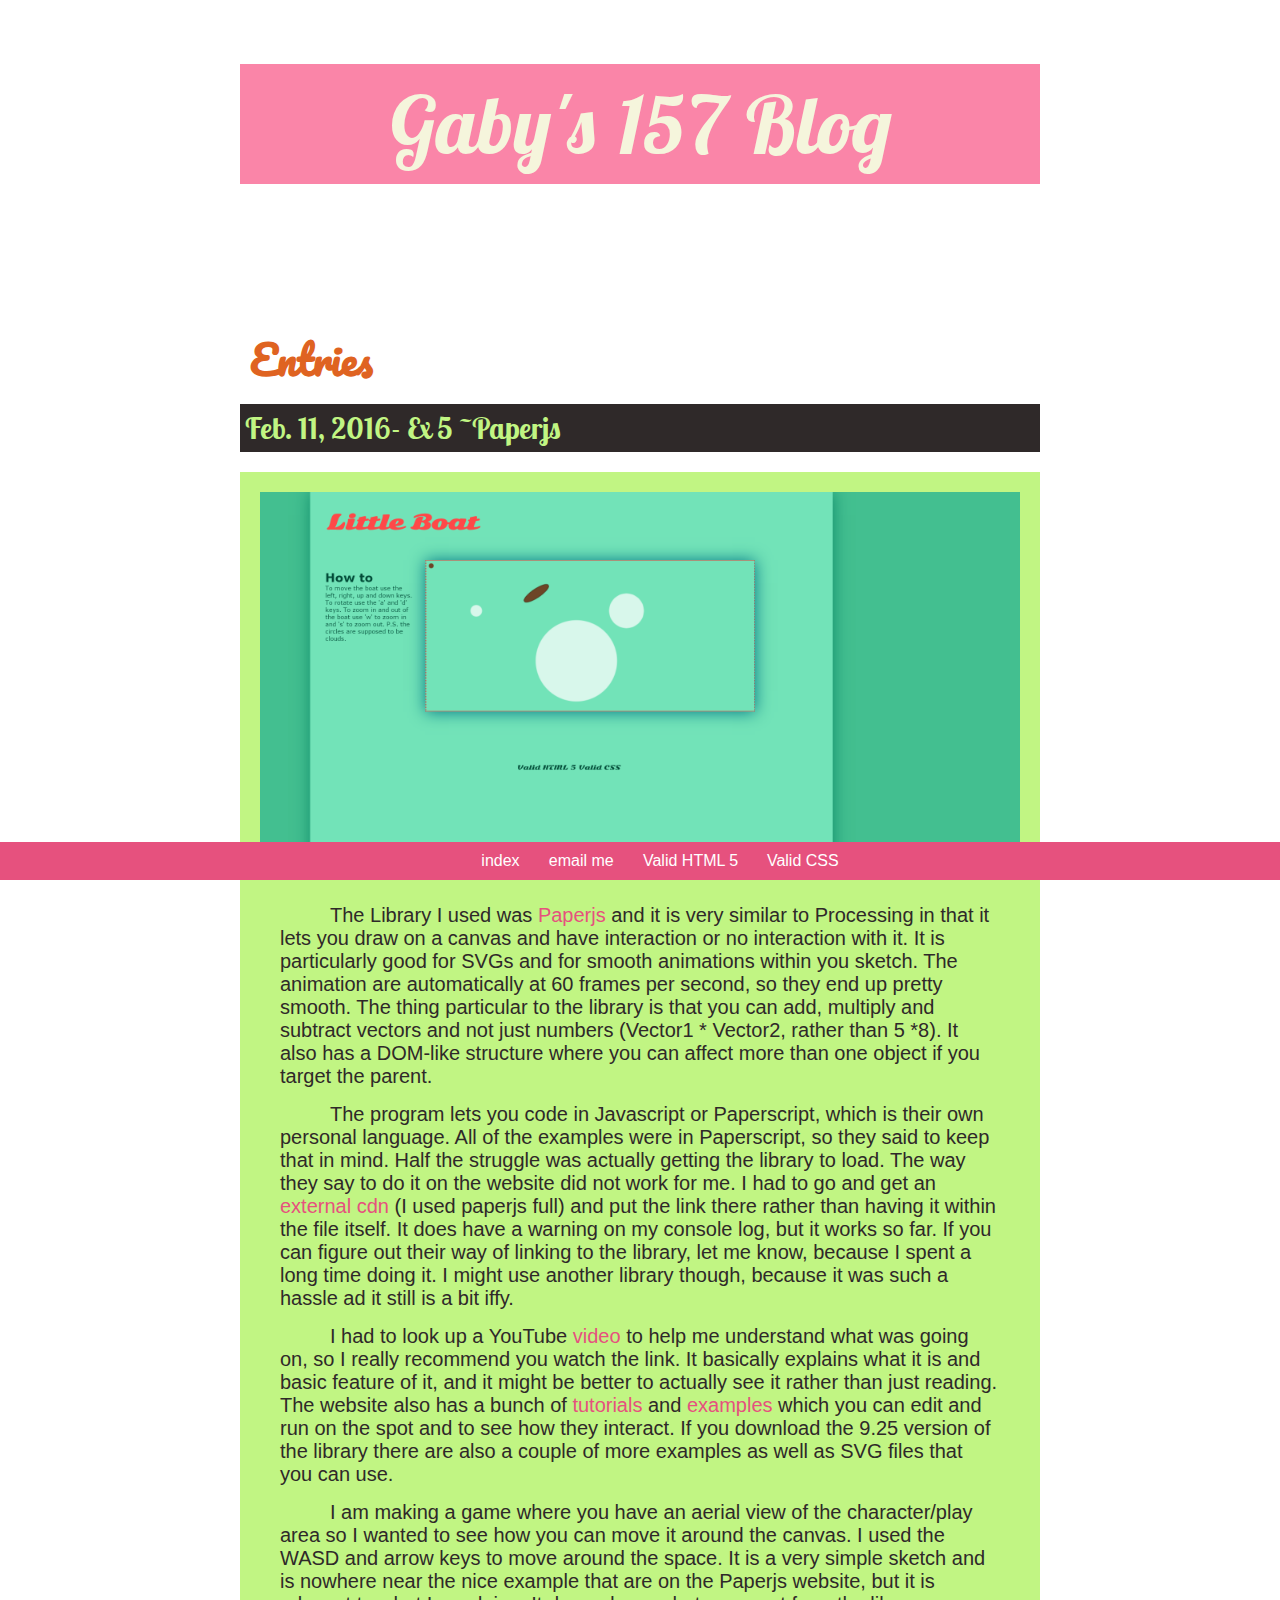
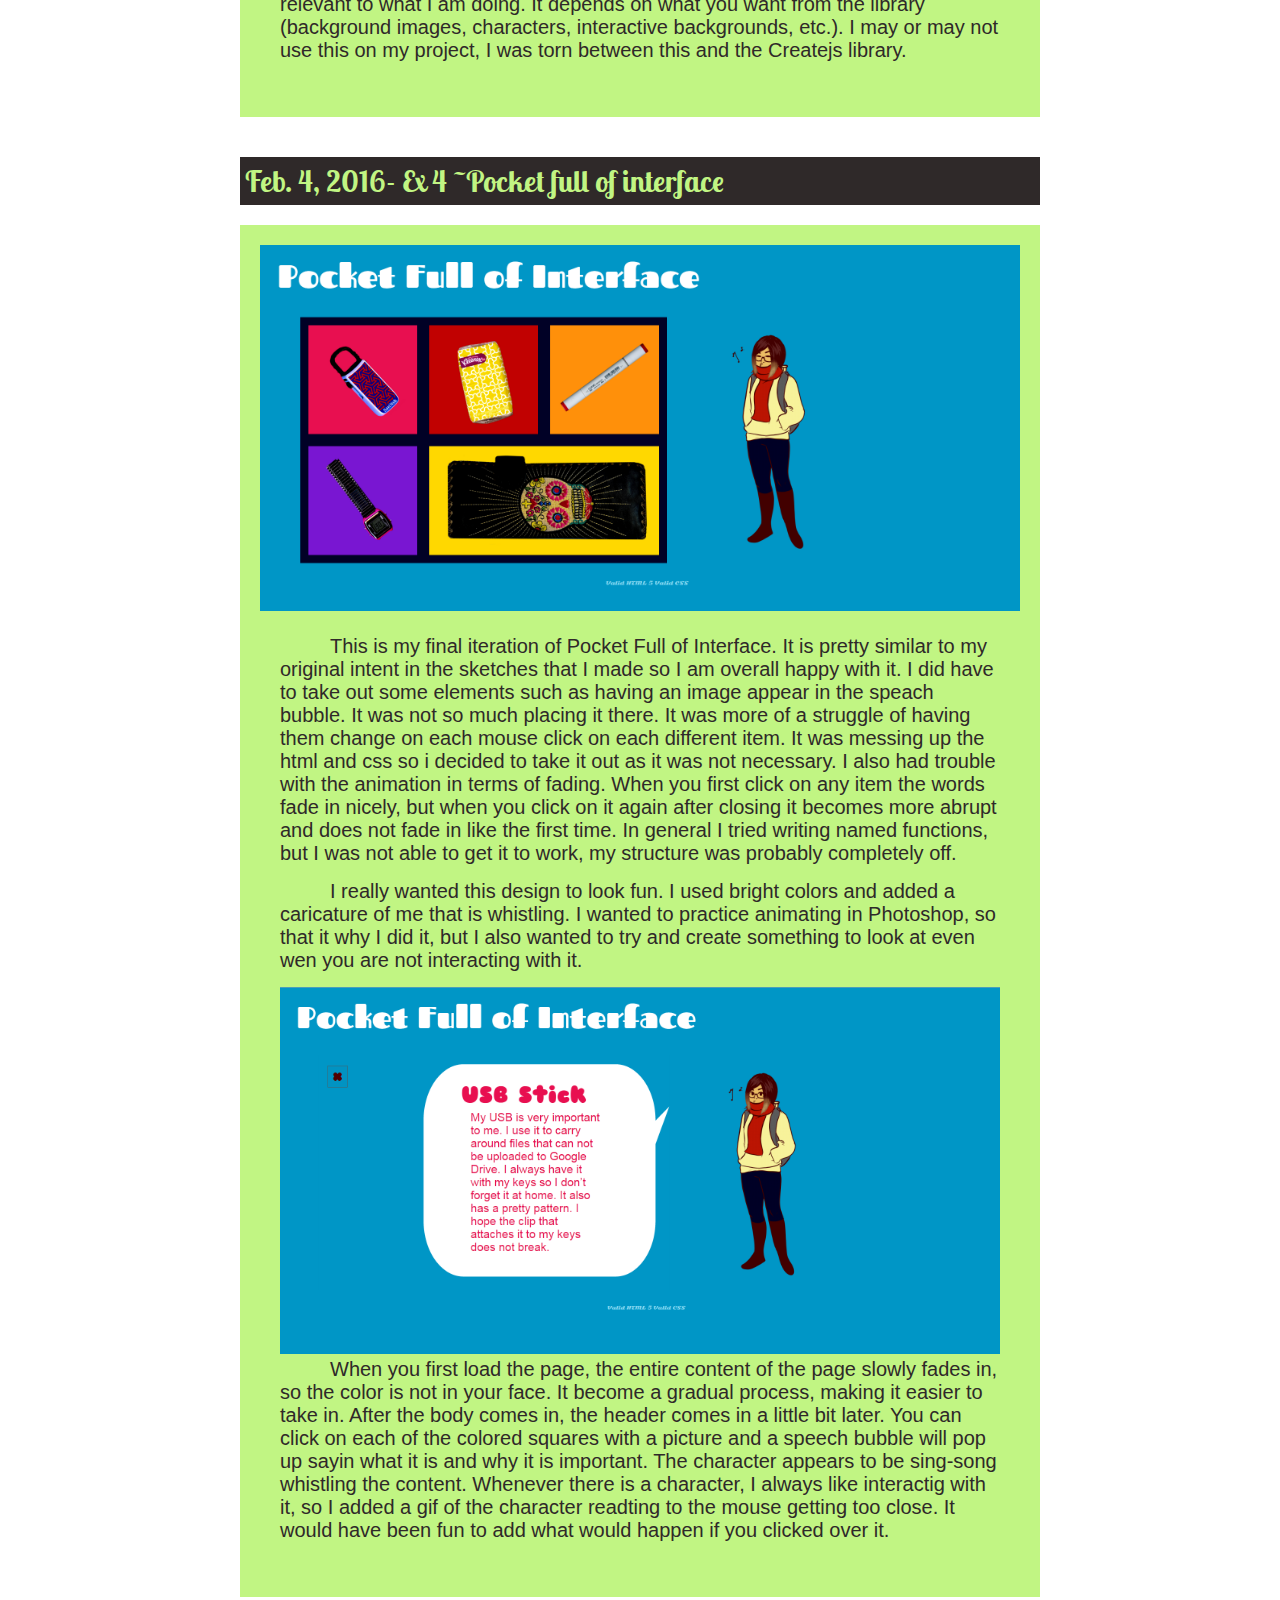
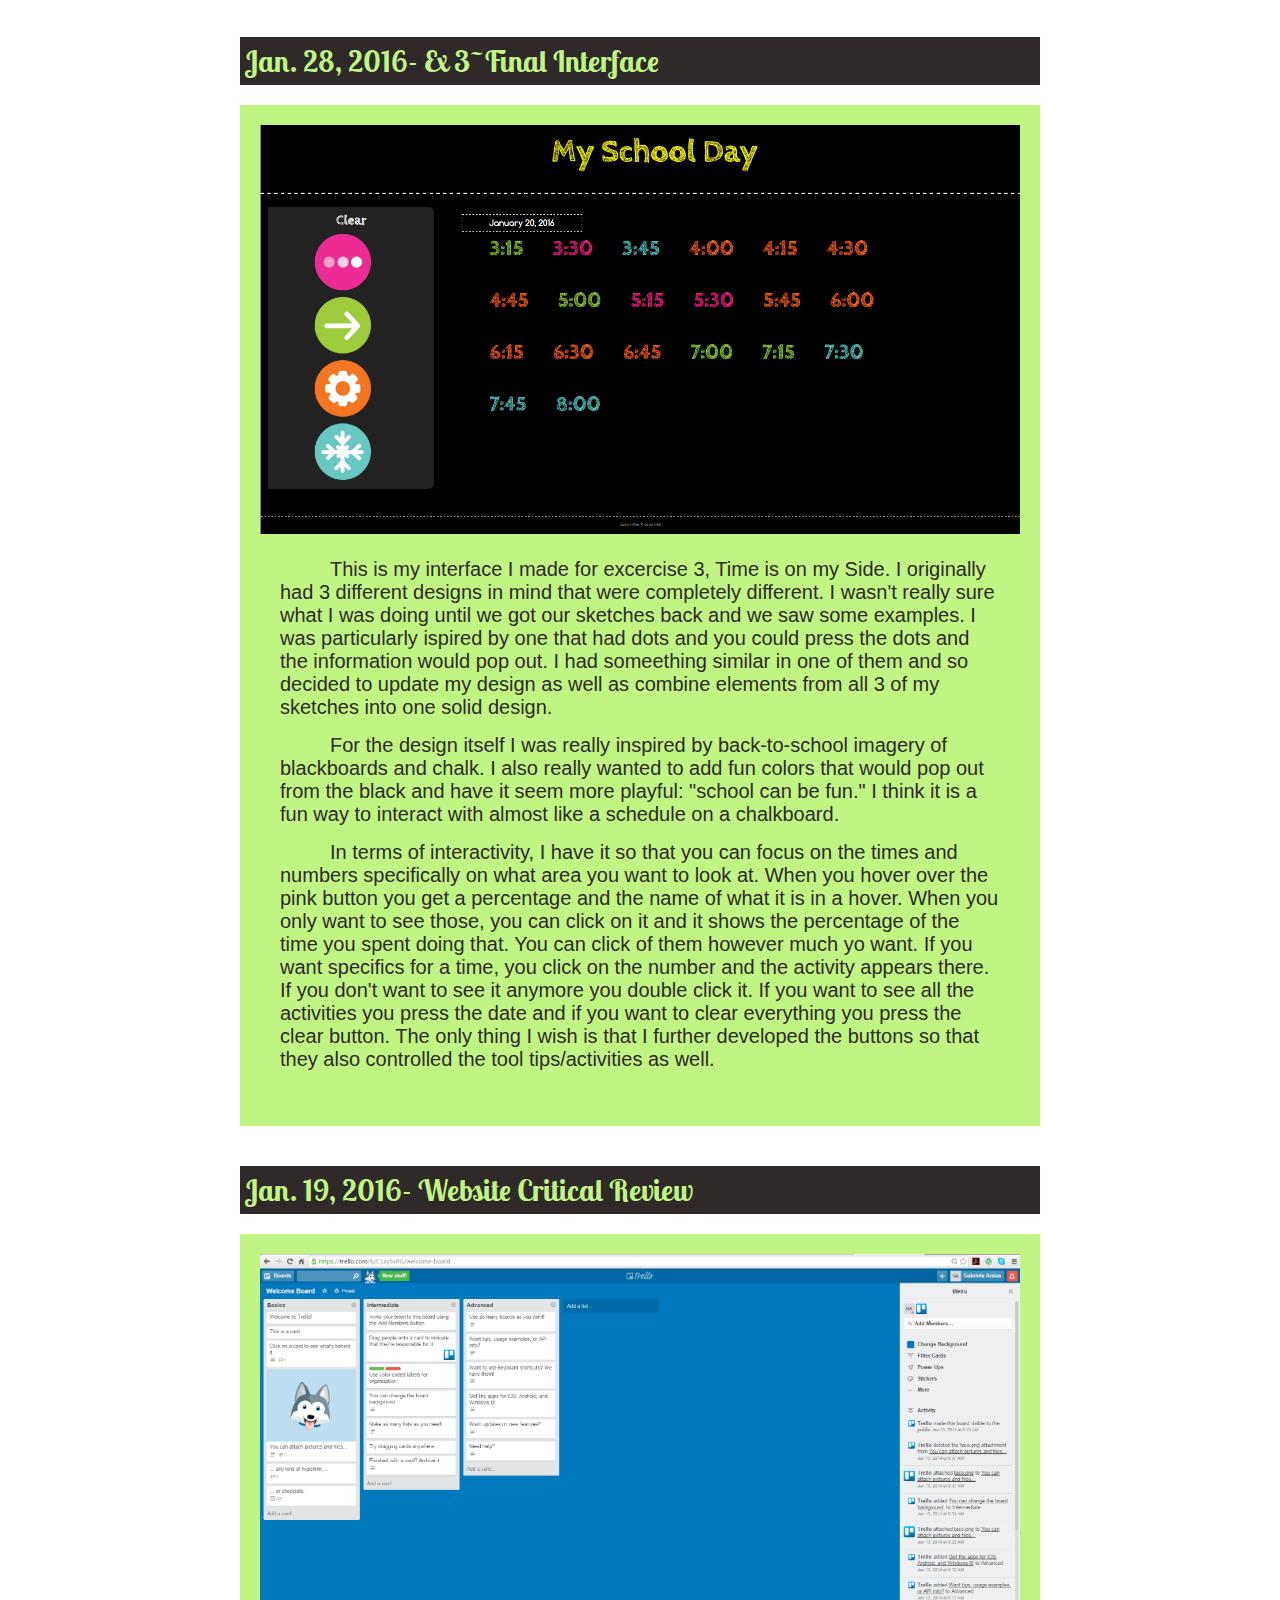
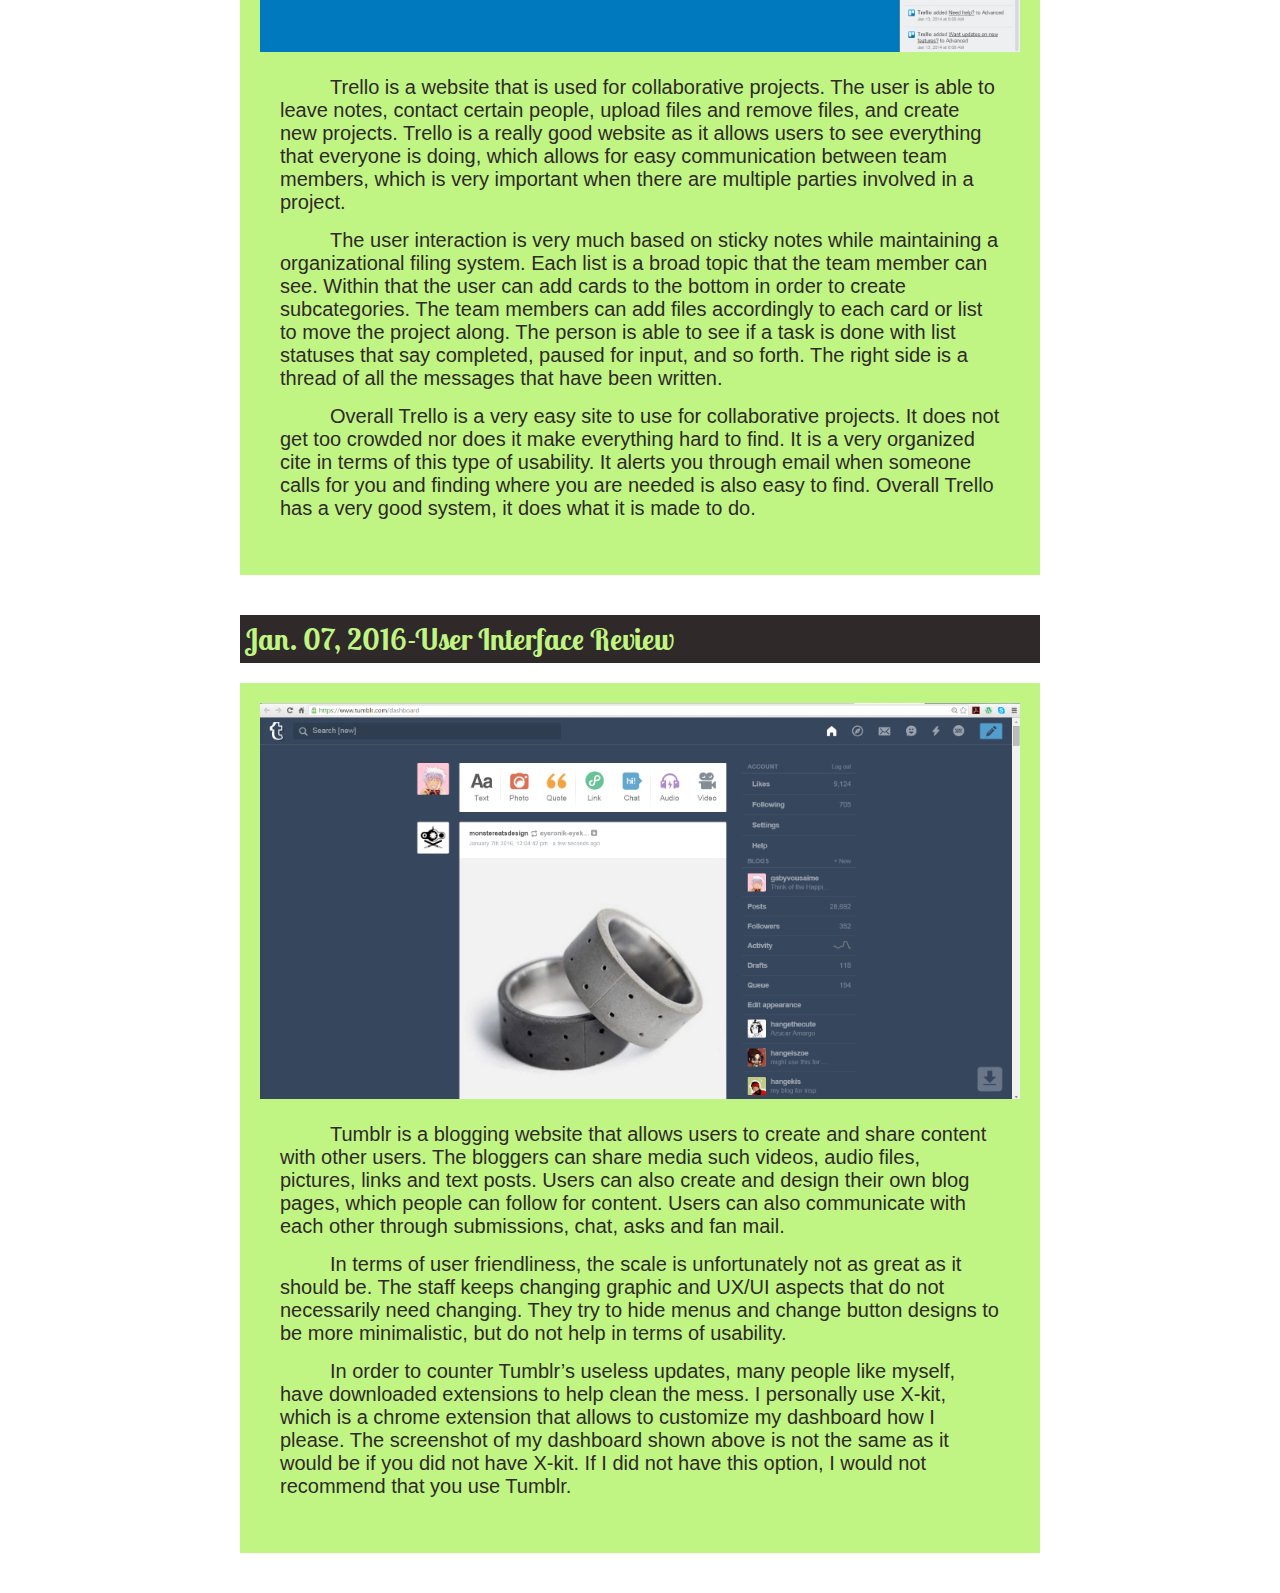
==== pages/blog.html @ 8d73a21c "uploaded blog post for libraries" ====
<!DOCTYPE html>
<html>

<head>
    <title> Blog </title>
    <link rel="stylesheet" href="../style.css">
</head>

<body>
    <section class="page-wrap row">
        <header>
            <section id="blogTitle" class="row">
                <div class="one-whole column">
                    <h1> Gaby's 157 Blog </h1>
                </div>
            </section>
        </header>


        <section class="row">
            <section class="container3 row">
                <section class="entries row">
                    <div class="one-whole">
                        <h2> Entries</h2>
                    </div>

                </section>


                <section class="container4">
                                  <section class="row">

                        <div class="postTitle">
                            <h3>Feb. 11, 2016- Ex 5 ~Paperjs</h3></div>

                        <article class="posts">


                            <img src="../images/littleBoat.PNG" class="imageResize">
                            <div class="content">
                                <p>The Library I used was <a href="http://paperjs.org/" target="_blank">Paperjs</a> and it is very similar to Processing in that it lets you draw on a canvas and have interaction or no interaction with it. It is particularly good for SVGs and for smooth animations within you sketch. The animation are automatically at 60 frames per second, so they end up pretty smooth. The thing particular to the library is that you can add, multiply and subtract vectors and not just numbers (Vector1 * Vector2, rather than 5 *8). It also has a DOM-like structure where you can affect more than one object if you target the parent.  </p>

                                <p>The program lets you code in Javascript or Paperscript, which is their own personal language. All of the examples were in Paperscript, so they said to keep that in mind. Half the struggle was actually getting the library to load. The way they say to do it on the website did not work for me. I had to go and get an <a href="https://cdnjs.com/libraries/paper.js/" target="_blank">external cdn</a> (I used paperjs full) and put the link there rather than having it within the file itself. It does have a warning on my console log, but it works so far. If you can figure out their way of linking to the library, let me know, because I spent a long time doing it. I might use another library though, because it was such a hassle ad it still is a bit iffy.</p>
                                                            
                    <p>I had to look up a YouTube <a href="https://cdnjs.com/libraries/paper.js/" target="_blank">video</a> to help me understand what was going on, so I really recommend you watch the link. It basically explains what it is and basic feature of it, and it might be better to actually see it rather than just reading. The website also has a bunch of <a href="http://paperjs.org/tutorials/" target="_blank"> tutorials</a> and <a href="http://paperjs.org/examples/" target="_blank"> examples</a> which you can edit and run on the spot and to see how they interact. If you download the 9.25 version of the library there are also a couple of more examples as well as SVG files that you can use.</p>
                                
                                      <p>I am making a game where you have an aerial view of the character/play area so I wanted to see how you can move it around the canvas. I used the WASD and arrow keys to move around the space. It is a very simple sketch and is nowhere near the nice example that are on the Paperjs website, but it is relevant to what I am doing. It depends on what you want from the library (background images, characters, interactive backgrounds, etc.). I may or may not use this on my project, I was torn between this and the Createjs library.</p>
                            </div>
                        </article>

                    </section>

                         <section class="row">

                        <div class="postTitle">
                            <h3>Feb. 4, 2016- Ex 4 ~Pocket full of interface</h3></div>

                        <article class="posts">

                            <img src="../images/ex%204%20final%20interface.PNG" alt="ex 4 final interface" class="imageResize">
                            <div class="content">
                                <p>This is my final iteration of Pocket Full of Interface. It is pretty similar to my original intent in the sketches that I made so I am overall happy with it. I did have to take out some elements such as having an image appear in the speach bubble. It was not so much placing it there. It was more of a struggle of having them change on each mouse click on each different item. It was messing up the html and css so i decided to take it out as it was not necessary. I also had trouble with the animation in terms of fading. When you first click on any item the words fade in nicely, but when you click on it again after closing it becomes more abrupt and does not fade in like the first time. In general I tried writing named functions, but I was not able to get it to work, my structure was probably completely off. </p>

                                <p>I really wanted this design to look fun. I used bright colors and added a caricature of me that is whistling. I wanted to practice animating in Photoshop, so that it why I did it, but I also wanted to try and create something to look at even wen you are not interacting with it.</p>
                                     <img src="../images/ex%204%20bubble.PNG" alt="ex 4 bubble" class="imageResize">
                                
                    <p>When you first load the page, the entire content of the page slowly fades in, so the color is not in your face. It become a gradual process, making it easier to take in. After the body comes in, the header comes in a little bit later. You can click on each of the colored squares with a picture and a speech bubble will pop up sayin what it is and why it is important. The character appears to be sing-song whistling the content. Whenever there is a character, I always like interactig with it, so I added a gif of the character readting to the mouse getting too close. It would have been fun to add what would happen if you clicked over it.</p>
                            </div>
                        </article>

                    </section>
                    <section class="row">

                        <div class="postTitle">
                            <h3>Jan. 28, 2016- Ex 3~Final Interface</h3></div>

                        <article class="posts">


                            <img src="../images/ex%203%20final%20interface.PNG" alt="ex 3 final interface" class="imageResize">
                            <div class="content">
                                <p>This is my interface I made for excercise 3, Time is on my Side. I originally had 3 different designs in mind that were completely different. I wasn't really sure what I was doing until we got our sketches back and we saw some examples. I was particularly ispired by one that had dots and you could press the dots and the information would pop out. I had someething similar in one of them and so decided to update my design as well as combine elements from all 3 of my sketches into one solid design.</p>

                                <p>For the design itself I was really inspired by back-to-school imagery of blackboards and chalk. I also really wanted to add fun colors that would pop out from the black and have it seem more playful: "school can be fun." I think it is a fun way to interact with almost like a schedule on a chalkboard. </p>
                                
                    <p>In terms of interactivity, I have it so that you can focus on the times and numbers specifically on what area you want to look at. When you hover over the pink button you get a percentage and the name of what it is in a hover. When you only want to see those, you can click on it and it shows the percentage of the time you spent doing that. You can click of them however much yo want. If you want specifics for a time, you click on the number and the activity appears there. If you don't want to see it anymore you double click it. If you want to see all the activities you press the date and if you want to clear everything you press the clear button. The only thing I wish is that I further developed the buttons so that they also controlled the tool tips/activities as well. </p>
                            </div>
                        </article>

                    </section>
                    
                    
                    <section class="row">

                        <div class="postTitle">
                            <h3>Jan. 19, 2016- Website Critical Review</h3></div>

                        <article class="posts">


                            <img src="../images/trello.PNG" alt="trello" class="imageResize">
                            <div class="content">
                                <p>Trello is a website that is used for collaborative projects. The user is able to leave notes, contact certain people, upload files and remove files, and create new projects. Trello is a really good website as it allows users to see everything that everyone is doing, which allows for easy communication between team members, which is very important when there are multiple parties involved in a project.</p>

                                <p>The user interaction is very much based on sticky notes while maintaining a organizational filing system. Each list is a broad topic that the team member can see. Within that the user can add cards to the bottom in order to create subcategories. The team members can add files accordingly to each card or list to move the project along. The person is able to see if a task is done with list statuses that say completed, paused for input, and so forth. The right side is a thread of all the messages that have been written. </p>

                                <p>Overall Trello is a very easy site to use for collaborative projects. It does not get too crowded nor does it make everything hard to find. It is a very organized cite in terms of this type of usability. It alerts you through email when someone calls for you and finding where you are needed is also easy to find. Overall Trello has a very good system, it does what it is made to do.</p>
                            </div>
                        </article>

                    </section>

                    <section class="row">

                        <div class="postTitle">
                            <h3>Jan. 07, 2016-User Interface Review</h3></div>

                        <article class="posts">


                            <img src="../images/tumblr.PNG" alt="tumblr" class="imageResize">
                            <div class="content">
                                <p>Tumblr is a blogging website that allows users to create and share content with other users. The bloggers can share media such videos, audio files, pictures, links and text posts. Users can also create and design their own blog pages, which people can follow for content. Users can also communicate with each other through submissions, chat, asks and fan mail.</p>



                                <p>In terms of user friendliness, the scale is unfortunately not as great as it should be. The staff keeps changing graphic and UX/UI aspects that do not necessarily need changing. They try to hide menus and change button designs to be more minimalistic, but do not help in terms of usability. </p>

                                <p>In order to counter Tumblr&#8217;s useless updates, many people like myself, have downloaded extensions to help clean the mess. I personally use X-kit, which is a chrome extension that allows to customize my dashboard how I please. The screenshot of my dashboard shown above is not the same as it would be if you did not have X-kit. If I did not have this option, I would not recommend that you use Tumblr.</p>
                            </div>
                        </article>

                    </section>

                </section>
            </section>
        </section>
    </section>


    <footer>
        <div class="containerfooter">
            <div class="row">

                <section id="email" class="column">
                    <ul>
                        <li><a href="../index.html"> index   </a></li>
                        <li><a href="mailto:garaiza@ucdavis.edu"> email me   </a></li>
  <li><a href="https://validator.w3.org/check?uri=referer" target="_blank">Valid HTML 5</a></li>
                <li><a href="https://jigsaw.w3.org/css-validator/check/referer" target="_blank">Valid CSS</a></li>
                    </ul>
                </section>
            </div>
        </div>
    </footer>




</body>

</html>
---- style.css ----
/*PACIFICO, LOBSTER 2, ARIAL, HERO ARE THE FONTS*/

@import url(https://fonts.googleapis.com/css?family=Lobster+Two:700,400italic,400|Pacifico);
@import url(https://maxcdn.bootstrapcdn.com/font-awesome/4.3.0/css/font-awesome.min.css);
@font-face {
    font-family: 'Hero';
    src: url(Hero.otf);
}



html,
body {
    padding: 0;
    margin: 0;
    height: 100%;
}

nav a {
    font-family: 'Hero', sans-serif;
    color: #2f2929;
    font-size: 20px;
}
h1 {
    font-family: 'Lobster Two', 'Arial', sans-serif;
    color: #d7df21;
    font-style: italic;
    font-size: 80px;
}
h2 {
    font-family: 'Pacifico', 'Arial', sans-serif;
    color: #df6321;
    font-size: 40px;
}
h3 {
    font-family: 'Lobster Two', 'Arial', sans-serif;
    color: #c1f583;
    font-size: 30px;
}

p {
    text-indent: 50px;
    font-family: 'Hero', sans-serif;
    color: #2f2929;
    font-size: 20px;
}
a {
    text-decoration: none;
}
ul {
    list-style-type: none;
}
ol {
    font-family: 'Hero', sans-serif;
}
ol li {
    font-family: 'Hero', sans-serif;
    color: #2f2929;
    font-size: 20px;
    font-weight: normal;
}
#email a {
    font-family: 'Hero', sans-serif;
    color: #ffffff;
    font-size: 16px;
}
#email ul {
    list-style-type: none;
}
#email ul li {
    display: inline;
    padding-left: 1%;
    padding-right: 1%;
}



body {
    background-color: rgba(255, 255, 255, .5);
}
.imageResize {
    height: 100%;
    width: 100%;
}
.center {
    text-align: center;
}
.right {
    text-align: right;
}
.left {
    text-align: left;
}
* {
    box-sizing: border-box;
}
* {
    margin: 0;
}
header {
    width: 800px;
    height: 250px;
    margin-left: auto;
    margin-right: auto;
}
#blogTitle {
    background-color: #fa85a8;
    margin-bottom: 10px;
    text-align: center;
    padding: 10px;
}
#blogTitle h1 {
    color: beige;
}
.entries h2 {
    font-family: 'Pacifico', 'Arial', sans-serif;
    color: #df6321;
    font-size: 40px;
}
.entries {
    margin: 10px;
    padding: inherit;
}
.posts {
    background-color: #c1f583;
    margin-top: 20px;
    margin-bottom: 5%;
    padding: 20px;
}

.posts p {
   margin-bottom: 15px;
}
.content {
    padding: 20px;
}
.postTitle {
    padding: 5px;
    margin-bottom: 20px;
    background-color: #2f2929;
}
body {
    margin-top: 5%;
    height: 100%;
}
.page-wrap {
    margin-top: 3%;
    min-height: 100%;
    margin-bottom: 30%;
    position: relative;
}
.page-wrap:after {
    content: "";
    display: block;
}



* {
    box-sizing: border-box;
}
.one-whole {
    width: 100%;
}
.one-fourth {
    width: 25%;
}
.one-third {
    width: 33%;
}
.one-half {
    width: 50%;
}
.two-thirds {
    width: 66%;
}
.three-fourths {
    width: 75%;
}
.three-fourths {
    width: 75%;
}
.containerfooter {
    width: 100%;
    margin: auto;
}

footer {
    position: fixed;
    bottom: 0px;
    left: 0px;
    width: 100%;
    padding-top: 10px;
    padding-bottom: 20px;
    text-align: center;
}
    

.container {
    width: 50%;
    margin: auto;
    float: right;
}
#email {
    width: 100%;
    margin: auto;
    text-align: center;
    bottom: 0px;
    background-color: hsl(342, 75%, 61%);
    margin-top: 10%;
    padding-bottom: 10px;
    padding-top: 10px;
 
}
.row:after {
    content: "";
    display: table;
    clear: both;
}


.container3 {
    width: 800px;
    height: auto;
    margin: auto;
    object-position: center;
}
.container4 {
    width: 800px;
    height: 250px;
    margin: auto;
    margin-bottom: 5%;
    object-position: center;
}
#main {
    margin-top: 25px;
    margin-bottom: 25px;
}
.margin-bottom-small {
    margin-bottom: 10px;
}
.margin-bottom-medium {
    margin-bottom: 20px;
}
.margin-bottom-large {
    margin-bottom: 72px;
}

/*effects*/

nav a:hover {
    color: #d7df21;
    transition: all 1s;
}
#email a:hover {
    color: #d7df21;
    transition: all 1s;
}
.column {
    float: left;
}
#myName {
    margin-bottom: 10px;
    text-align: center;
    padding: 10px;
}
#assignments, #exercises {
    margin-right: auto;
    padding: 10px;
}

#assignments li, #exercises li {
    margin:10px;
}

.posts a {
    color:hsl(342, 75%, 61%);
}

.posts a:hover {
    color: white;
    transition: all 1s;
}
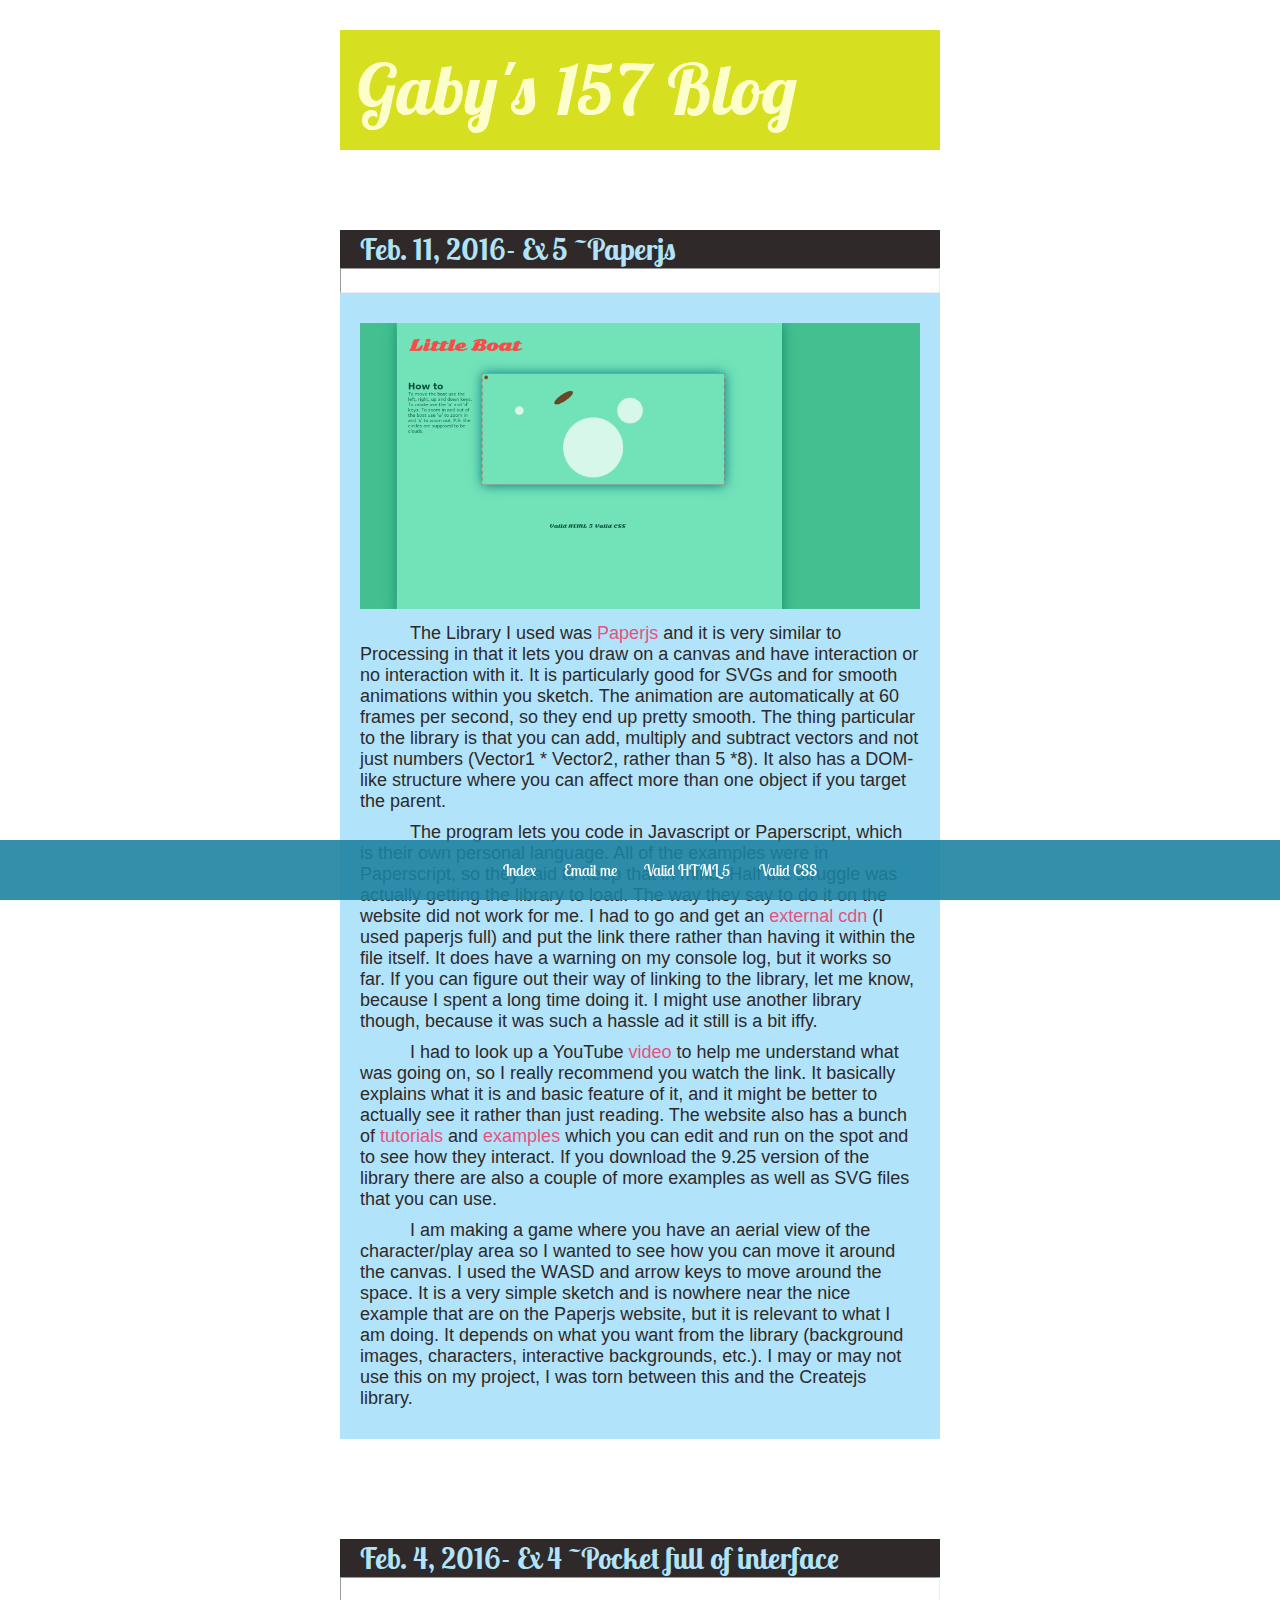
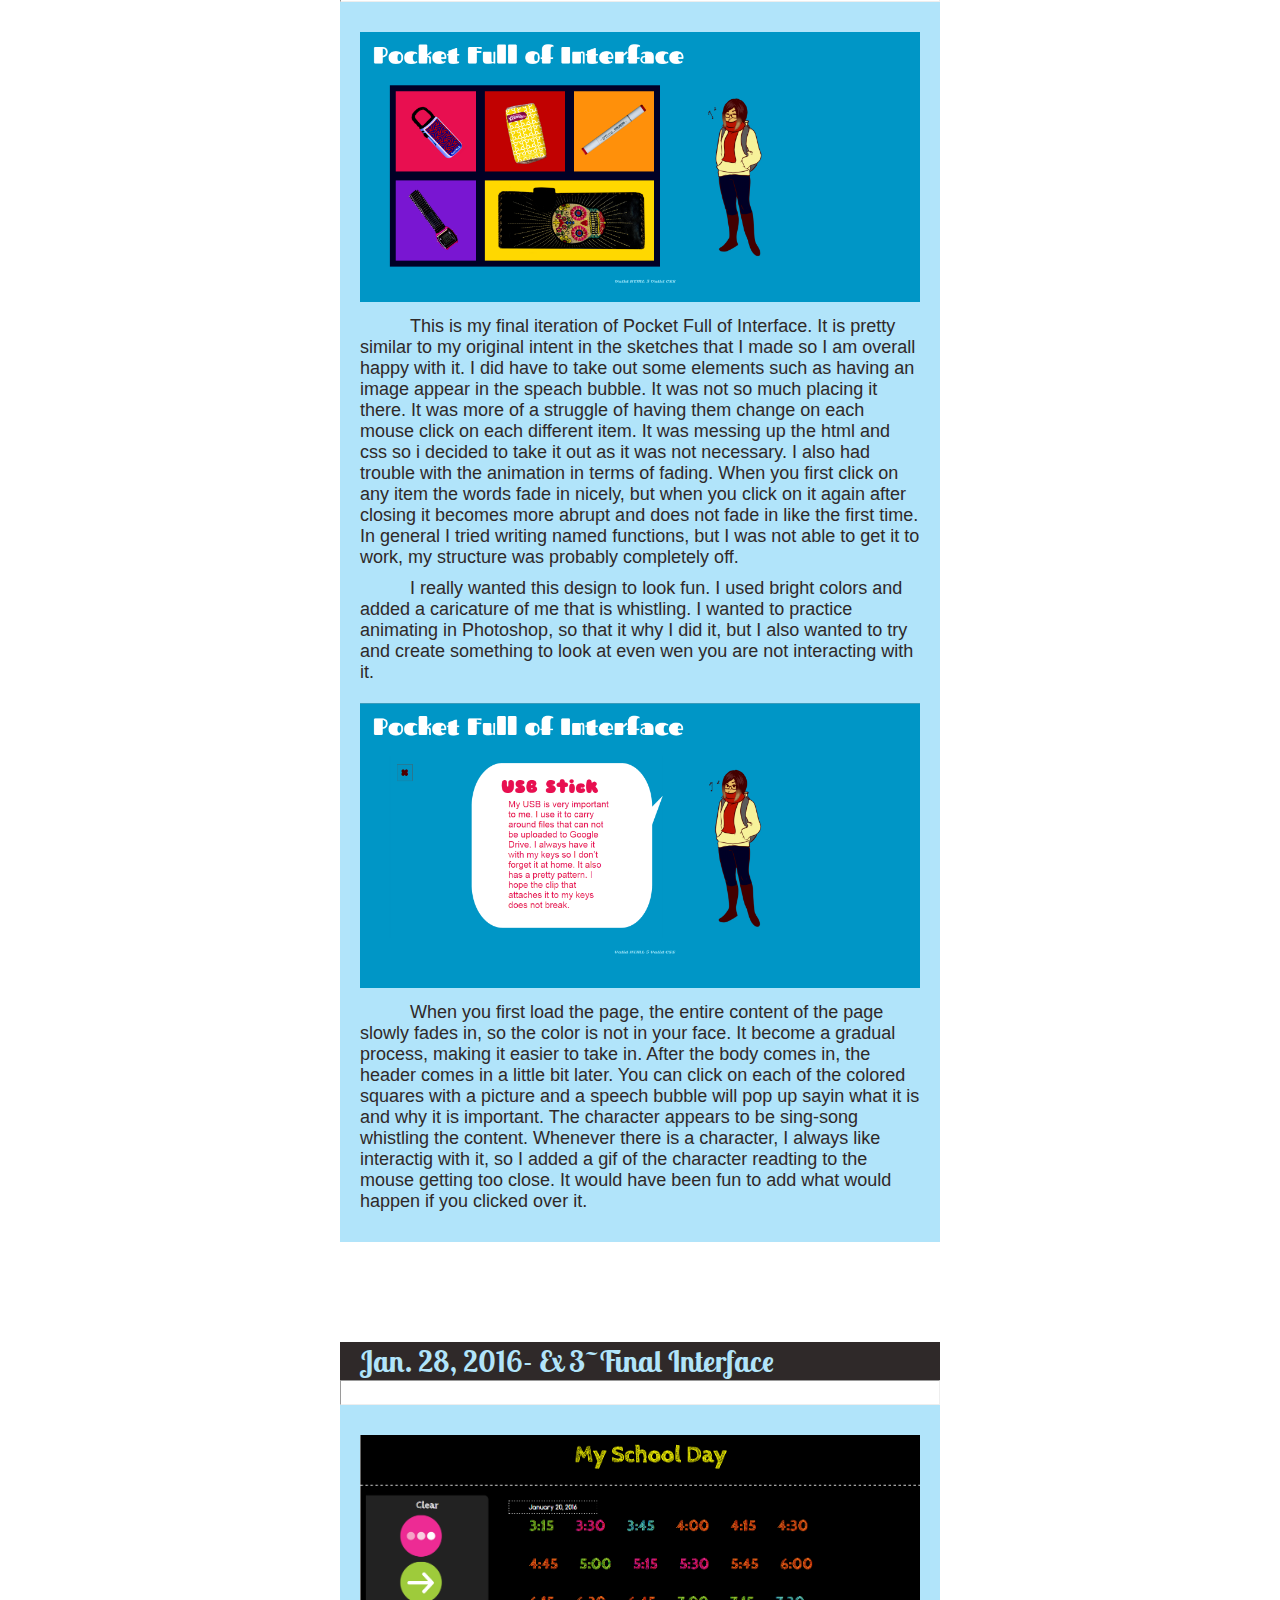
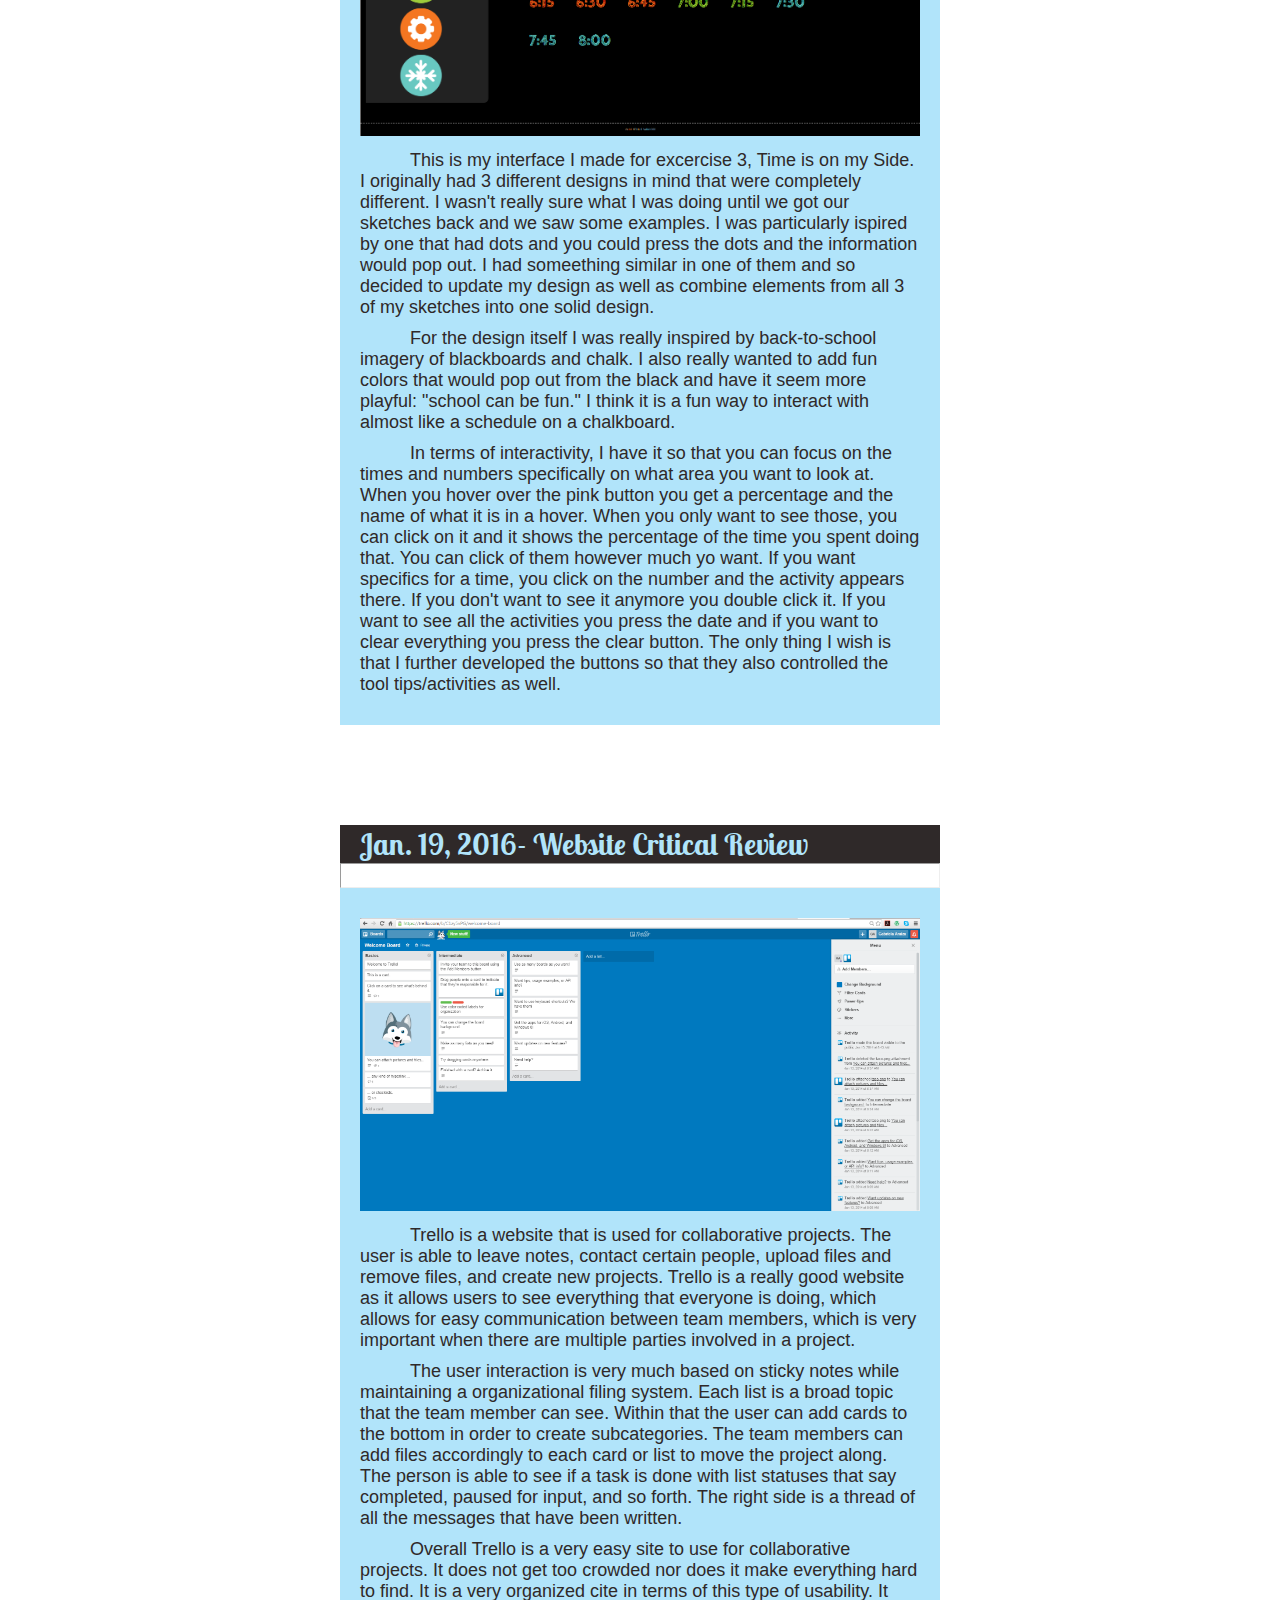
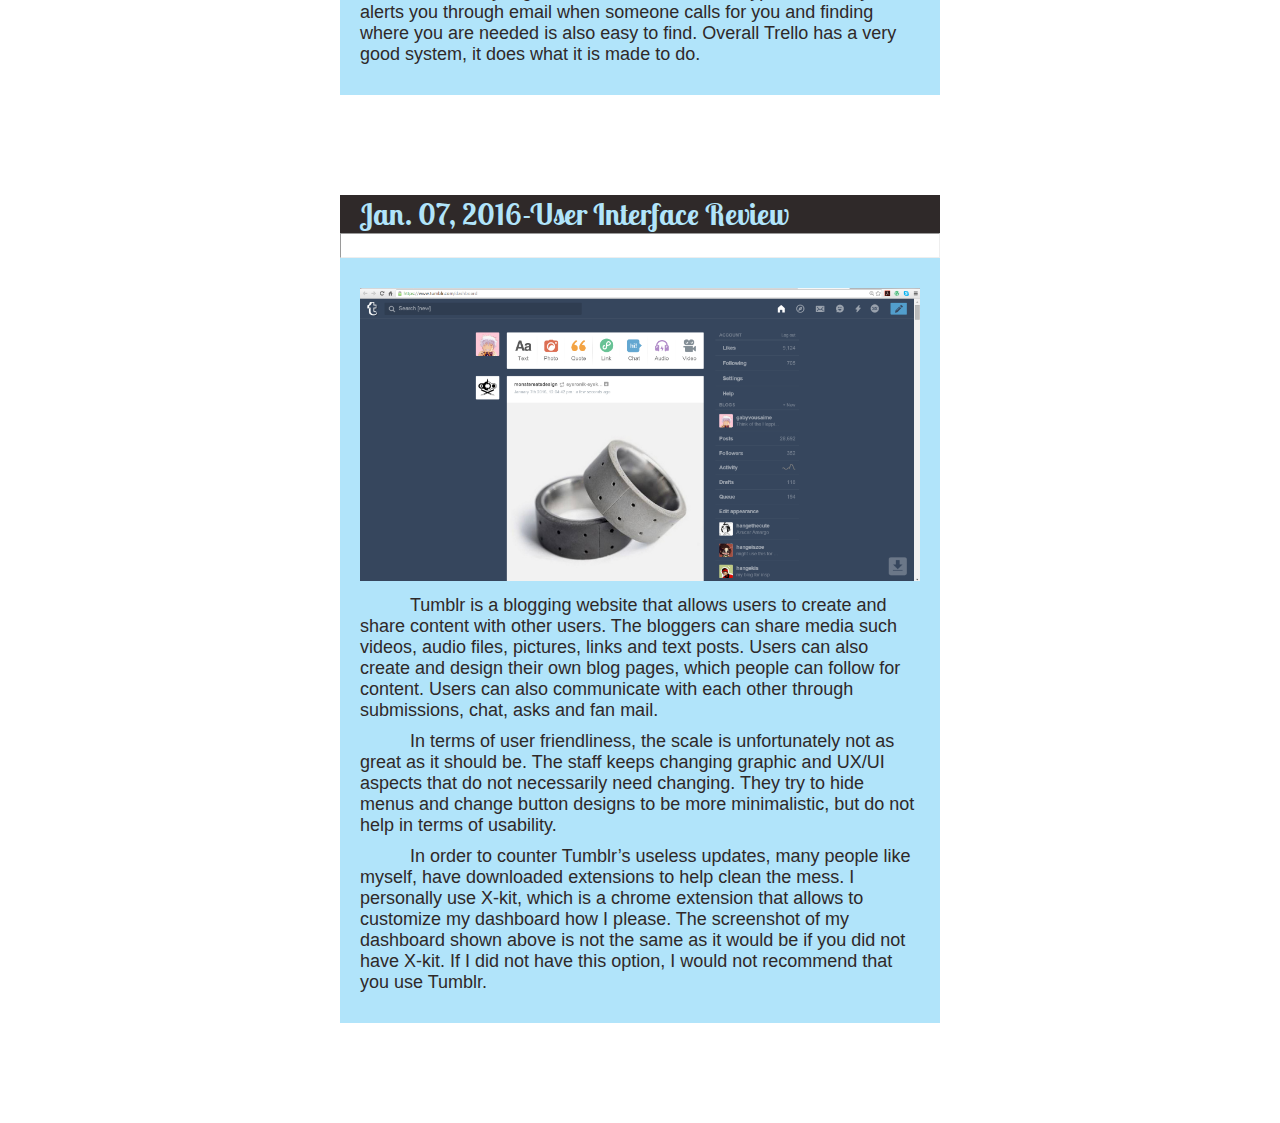
==== commit 8c4ab39c: "fix blog and portal nesting, also changed some of the colors." ====
--- a/pages/blog.html
+++ b/pages/blog.html
@@ -2,161 +2,102 @@
 <html>
 
 <head>
-    <title> Blog </title>
-    <link rel="stylesheet" href="../style.css">
+    <meta charset="UTF-8">
+    <title> Gaby's Blog </title>
+    <link rel="stylesheet" href="../styleBlog.css">
 </head>
 
-<body>
-    <section class="page-wrap row">
+    <body>
+    <main>
         <header>
-            <section id="blogTitle" class="row">
-                <div class="one-whole column">
-                    <h1> Gaby's 157 Blog </h1>
-                </div>
-            </section>
+            <h1> Gaby's 157 Blog </h1>
         </header>
 
+        <section>
+            <h3>Feb. 11, 2016- Ex 5 ~Paperjs</h3>
+            <hr>
 
-        <section class="row">
-            <section class="container3 row">
-                <section class="entries row">
-                    <div class="one-whole">
-                        <h2> Entries</h2>
-                    </div>
+            <article class="posts">
+                <img src="../images/littleBoat.PNG" alt="littleBoat">
+                <p>The Library I used was <a href="http://paperjs.org/" target="_blank">Paperjs</a> and it is very similar to Processing in that it lets you draw on a canvas and have interaction or no interaction with it. It is particularly good for SVGs and for smooth animations within you sketch. The animation are automatically at 60 frames per second, so they end up pretty smooth. The thing particular to the library is that you can add, multiply and subtract vectors and not just numbers (Vector1 * Vector2, rather than 5 *8). It also has a DOM-like structure where you can affect more than one object if you target the parent. </p>
 
-                </section>
+                <p>The program lets you code in Javascript or Paperscript, which is their own personal language. All of the examples were in Paperscript, so they said to keep that in mind. Half the struggle was actually getting the library to load. The way they say to do it on the website did not work for me. I had to go and get an <a href="https://cdnjs.com/libraries/paper.js/" target="_blank">external cdn</a> (I used paperjs full) and put the link there rather than having it within the file itself. It does have a warning on my console log, but it works so far. If you can figure out their way of linking to the library, let me know, because I spent a long time doing it. I might use another library though, because it was such a hassle ad it still is a bit iffy.</p>
 
+                <p>I had to look up a YouTube <a href="https://www.youtube.com/watch?v=v9B4SJL6Xqc" target="_blank">video</a> to help me understand what was going on, so I really recommend you watch the link. It basically explains what it is and basic feature of it, and it might be better to actually see it rather than just reading. The website also has a bunch of <a href="http://paperjs.org/tutorials/" target="_blank"> tutorials</a> and <a href="http://paperjs.org/examples/" target="_blank"> examples</a> which you can edit and run on the spot and to see how they interact. If you download the 9.25 version of the library there are also a couple of more examples as well as SVG files that you can use.</p>
 
-                <section class="container4">
-                                  <section class="row">
+                <p>I am making a game where you have an aerial view of the character/play area so I wanted to see how you can move it around the canvas. I used the WASD and arrow keys to move around the space. It is a very simple sketch and is nowhere near the nice example that are on the Paperjs website, but it is relevant to what I am doing. It depends on what you want from the library (background images, characters, interactive backgrounds, etc.). I may or may not use this on my project, I was torn between this and the Createjs library.</p>
+            </article>
+        </section>
 
-                        <div class="postTitle">
-                            <h3>Feb. 11, 2016- Ex 5 ~Paperjs</h3></div>
+        <section>
+            <h3>Feb. 4, 2016- Ex 4 ~Pocket full of interface</h3>
+            <hr>
+            <article class="posts">
 
-                        <article class="posts">
+                <img src="../images/ex%204%20final%20interface.PNG" alt="ex 4 final interface">
+                <p>This is my final iteration of Pocket Full of Interface. It is pretty similar to my original intent in the sketches that I made so I am overall happy with it. I did have to take out some elements such as having an image appear in the speach bubble. It was not so much placing it there. It was more of a struggle of having them change on each mouse click on each different item. It was messing up the html and css so i decided to take it out as it was not necessary. I also had trouble with the animation in terms of fading. When you first click on any item the words fade in nicely, but when you click on it again after closing it becomes more abrupt and does not fade in like the first time. In general I tried writing named functions, but I was not able to get it to work, my structure was probably completely off. </p>
 
+                <p>I really wanted this design to look fun. I used bright colors and added a caricature of me that is whistling. I wanted to practice animating in Photoshop, so that it why I did it, but I also wanted to try and create something to look at even wen you are not interacting with it.</p>
+                <img src="../images/ex%204%20bubble.PNG" alt="ex 4 bubble" class="imageResize">
 
-                            <img src="../images/littleBoat.PNG" class="imageResize">
-                            <div class="content">
-                                <p>The Library I used was <a href="http://paperjs.org/" target="_blank">Paperjs</a> and it is very similar to Processing in that it lets you draw on a canvas and have interaction or no interaction with it. It is particularly good for SVGs and for smooth animations within you sketch. The animation are automatically at 60 frames per second, so they end up pretty smooth. The thing particular to the library is that you can add, multiply and subtract vectors and not just numbers (Vector1 * Vector2, rather than 5 *8). It also has a DOM-like structure where you can affect more than one object if you target the parent.  </p>
+                <p>When you first load the page, the entire content of the page slowly fades in, so the color is not in your face. It become a gradual process, making it easier to take in. After the body comes in, the header comes in a little bit later. You can click on each of the colored squares with a picture and a speech bubble will pop up sayin what it is and why it is important. The character appears to be sing-song whistling the content. Whenever there is a character, I always like interactig with it, so I added a gif of the character readting to the mouse getting too close. It would have been fun to add what would happen if you clicked over it.</p>
+            </article>
+        </section>
 
-                                <p>The program lets you code in Javascript or Paperscript, which is their own personal language. All of the examples were in Paperscript, so they said to keep that in mind. Half the struggle was actually getting the library to load. The way they say to do it on the website did not work for me. I had to go and get an <a href="https://cdnjs.com/libraries/paper.js/" target="_blank">external cdn</a> (I used paperjs full) and put the link there rather than having it within the file itself. It does have a warning on my console log, but it works so far. If you can figure out their way of linking to the library, let me know, because I spent a long time doing it. I might use another library though, because it was such a hassle ad it still is a bit iffy.</p>
-                                                            
-                    <p>I had to look up a YouTube <a href="https://cdnjs.com/libraries/paper.js/" target="_blank">video</a> to help me understand what was going on, so I really recommend you watch the link. It basically explains what it is and basic feature of it, and it might be better to actually see it rather than just reading. The website also has a bunch of <a href="http://paperjs.org/tutorials/" target="_blank"> tutorials</a> and <a href="http://paperjs.org/examples/" target="_blank"> examples</a> which you can edit and run on the spot and to see how they interact. If you download the 9.25 version of the library there are also a couple of more examples as well as SVG files that you can use.</p>
-                                
-                                      <p>I am making a game where you have an aerial view of the character/play area so I wanted to see how you can move it around the canvas. I used the WASD and arrow keys to move around the space. It is a very simple sketch and is nowhere near the nice example that are on the Paperjs website, but it is relevant to what I am doing. It depends on what you want from the library (background images, characters, interactive backgrounds, etc.). I may or may not use this on my project, I was torn between this and the Createjs library.</p>
-                            </div>
-                        </article>
+        <section>
+            <h3>Jan. 28, 2016- Ex 3~Final Interface</h3>
+            <hr>
+            <article class="posts">
+                <img src="../images/ex%203%20final%20interface.PNG" alt="ex 3 final interface">
 
-                    </section>
+                <p>This is my interface I made for excercise 3, Time is on my Side. I originally had 3 different designs in mind that were completely different. I wasn't really sure what I was doing until we got our sketches back and we saw some examples. I was particularly ispired by one that had dots and you could press the dots and the information would pop out. I had someething similar in one of them and so decided to update my design as well as combine elements from all 3 of my sketches into one solid design.</p>
 
-                         <section class="row">
+                <p>For the design itself I was really inspired by back-to-school imagery of blackboards and chalk. I also really wanted to add fun colors that would pop out from the black and have it seem more playful: "school can be fun." I think it is a fun way to interact with almost like a schedule on a chalkboard. </p>
 
-                        <div class="postTitle">
-                            <h3>Feb. 4, 2016- Ex 4 ~Pocket full of interface</h3></div>
+                <p>In terms of interactivity, I have it so that you can focus on the times and numbers specifically on what area you want to look at. When you hover over the pink button you get a percentage and the name of what it is in a hover. When you only want to see those, you can click on it and it shows the percentage of the time you spent doing that. You can click of them however much yo want. If you want specifics for a time, you click on the number and the activity appears there. If you don't want to see it anymore you double click it. If you want to see all the activities you press the date and if you want to clear everything you press the clear button. The only thing I wish is that I further developed the buttons so that they also controlled the tool tips/activities as well. </p>
+            </article>
+        </section>
 
-                        <article class="posts">
+        <section>
+            <h3>Jan. 19, 2016- Website Critical Review</h3>
+            <hr>
+            <article class="posts">
+                <img src="../images/trello.PNG" alt="trello" class="imageResize">
+                <p>Trello is a website that is used for collaborative projects. The user is able to leave notes, contact certain people, upload files and remove files, and create new projects. Trello is a really good website as it allows users to see everything that everyone is doing, which allows for easy communication between team members, which is very important when there are multiple parties involved in a project.</p>
 
-                            <img src="../images/ex%204%20final%20interface.PNG" alt="ex 4 final interface" class="imageResize">
-                            <div class="content">
-                                <p>This is my final iteration of Pocket Full of Interface. It is pretty similar to my original intent in the sketches that I made so I am overall happy with it. I did have to take out some elements such as having an image appear in the speach bubble. It was not so much placing it there. It was more of a struggle of having them change on each mouse click on each different item. It was messing up the html and css so i decided to take it out as it was not necessary. I also had trouble with the animation in terms of fading. When you first click on any item the words fade in nicely, but when you click on it again after closing it becomes more abrupt and does not fade in like the first time. In general I tried writing named functions, but I was not able to get it to work, my structure was probably completely off. </p>
+                <p>The user interaction is very much based on sticky notes while maintaining a organizational filing system. Each list is a broad topic that the team member can see. Within that the user can add cards to the bottom in order to create subcategories. The team members can add files accordingly to each card or list to move the project along. The person is able to see if a task is done with list statuses that say completed, paused for input, and so forth. The right side is a thread of all the messages that have been written. </p>
 
-                                <p>I really wanted this design to look fun. I used bright colors and added a caricature of me that is whistling. I wanted to practice animating in Photoshop, so that it why I did it, but I also wanted to try and create something to look at even wen you are not interacting with it.</p>
-                                     <img src="../images/ex%204%20bubble.PNG" alt="ex 4 bubble" class="imageResize">
-                                
-                    <p>When you first load the page, the entire content of the page slowly fades in, so the color is not in your face. It become a gradual process, making it easier to take in. After the body comes in, the header comes in a little bit later. You can click on each of the colored squares with a picture and a speech bubble will pop up sayin what it is and why it is important. The character appears to be sing-song whistling the content. Whenever there is a character, I always like interactig with it, so I added a gif of the character readting to the mouse getting too close. It would have been fun to add what would happen if you clicked over it.</p>
-                            </div>
-                        </article>
+                <p>Overall Trello is a very easy site to use for collaborative projects. It does not get too crowded nor does it make everything hard to find. It is a very organized cite in terms of this type of usability. It alerts you through email when someone calls for you and finding where you are needed is also easy to find. Overall Trello has a very good system, it does what it is made to do.</p>
+            
+            </article>
+        </section>
 
-                    </section>
-                    <section class="row">
+        <section>
+            <h3>Jan. 07, 2016-User Interface Review</h3>
+            <hr>
+            <article class="posts">
+                <img src="../images/tumblr.PNG" alt="tumblr" class="imageResize">
+                <p>Tumblr is a blogging website that allows users to create and share content with other users. The bloggers can share media such videos, audio files, pictures, links and text posts. Users can also create and design their own blog pages, which people can follow for content. Users can also communicate with each other through submissions, chat, asks and fan mail.</p>
 
-                        <div class="postTitle">
-                            <h3>Jan. 28, 2016- Ex 3~Final Interface</h3></div>
+                <p>In terms of user friendliness, the scale is unfortunately not as great as it should be. The staff keeps changing graphic and UX/UI aspects that do not necessarily need changing. They try to hide menus and change button designs to be more minimalistic, but do not help in terms of usability. </p>
 
-                        <article class="posts">
+                <p>In order to counter Tumblr&#8217;s useless updates, many people like myself, have downloaded extensions to help clean the mess. I personally use X-kit, which is a chrome extension that allows to customize my dashboard how I please. The screenshot of my dashboard shown above is not the same as it would be if you did not have X-kit. If I did not have this option, I would not recommend that you use Tumblr.</p>
+            </article>
+        </section>
 
-
-                            <img src="../images/ex%203%20final%20interface.PNG" alt="ex 3 final interface" class="imageResize">
-                            <div class="content">
-                                <p>This is my interface I made for excercise 3, Time is on my Side. I originally had 3 different designs in mind that were completely different. I wasn't really sure what I was doing until we got our sketches back and we saw some examples. I was particularly ispired by one that had dots and you could press the dots and the information would pop out. I had someething similar in one of them and so decided to update my design as well as combine elements from all 3 of my sketches into one solid design.</p>
-
-                                <p>For the design itself I was really inspired by back-to-school imagery of blackboards and chalk. I also really wanted to add fun colors that would pop out from the black and have it seem more playful: "school can be fun." I think it is a fun way to interact with almost like a schedule on a chalkboard. </p>
-                                
-                    <p>In terms of interactivity, I have it so that you can focus on the times and numbers specifically on what area you want to look at. When you hover over the pink button you get a percentage and the name of what it is in a hover. When you only want to see those, you can click on it and it shows the percentage of the time you spent doing that. You can click of them however much yo want. If you want specifics for a time, you click on the number and the activity appears there. If you don't want to see it anymore you double click it. If you want to see all the activities you press the date and if you want to clear everything you press the clear button. The only thing I wish is that I further developed the buttons so that they also controlled the tool tips/activities as well. </p>
-                            </div>
-                        </article>
-
-                    </section>
-                    
-                    
-                    <section class="row">
-
-                        <div class="postTitle">
-                            <h3>Jan. 19, 2016- Website Critical Review</h3></div>
-
-                        <article class="posts">
-
-
-                            <img src="../images/trello.PNG" alt="trello" class="imageResize">
-                            <div class="content">
-                                <p>Trello is a website that is used for collaborative projects. The user is able to leave notes, contact certain people, upload files and remove files, and create new projects. Trello is a really good website as it allows users to see everything that everyone is doing, which allows for easy communication between team members, which is very important when there are multiple parties involved in a project.</p>
-
-                                <p>The user interaction is very much based on sticky notes while maintaining a organizational filing system. Each list is a broad topic that the team member can see. Within that the user can add cards to the bottom in order to create subcategories. The team members can add files accordingly to each card or list to move the project along. The person is able to see if a task is done with list statuses that say completed, paused for input, and so forth. The right side is a thread of all the messages that have been written. </p>
-
-                                <p>Overall Trello is a very easy site to use for collaborative projects. It does not get too crowded nor does it make everything hard to find. It is a very organized cite in terms of this type of usability. It alerts you through email when someone calls for you and finding where you are needed is also easy to find. Overall Trello has a very good system, it does what it is made to do.</p>
-                            </div>
-                        </article>
-
-                    </section>
-
-                    <section class="row">
-
-                        <div class="postTitle">
-                            <h3>Jan. 07, 2016-User Interface Review</h3></div>
-
-                        <article class="posts">
-
-
-                            <img src="../images/tumblr.PNG" alt="tumblr" class="imageResize">
-                            <div class="content">
-                                <p>Tumblr is a blogging website that allows users to create and share content with other users. The bloggers can share media such videos, audio files, pictures, links and text posts. Users can also create and design their own blog pages, which people can follow for content. Users can also communicate with each other through submissions, chat, asks and fan mail.</p>
-
-
-
-                                <p>In terms of user friendliness, the scale is unfortunately not as great as it should be. The staff keeps changing graphic and UX/UI aspects that do not necessarily need changing. They try to hide menus and change button designs to be more minimalistic, but do not help in terms of usability. </p>
-
-                                <p>In order to counter Tumblr&#8217;s useless updates, many people like myself, have downloaded extensions to help clean the mess. I personally use X-kit, which is a chrome extension that allows to customize my dashboard how I please. The screenshot of my dashboard shown above is not the same as it would be if you did not have X-kit. If I did not have this option, I would not recommend that you use Tumblr.</p>
-                            </div>
-                        </article>
-
-                    </section>
-
-                </section>
-            </section>
-        </section>
-    </section>
-
-
-    <footer>
-        <div class="containerfooter">
-            <div class="row">
-
-                <section id="email" class="column">
-                    <ul>
-                        <li><a href="../index.html"> index   </a></li>
-                        <li><a href="mailto:garaiza@ucdavis.edu"> email me   </a></li>
-  <li><a href="https://validator.w3.org/check?uri=referer" target="_blank">Valid HTML 5</a></li>
+        <footer>
+            <ul>
+                <li><a href="../index.html"> Index   </a></li>
+                <li><a href="mailto:garaiza@ucdavis.edu"> Email me   </a></li>
+                <li><a href="https://validator.w3.org/check?uri=referer" target="_blank">Valid HTML 5</a></li>
                 <li><a href="https://jigsaw.w3.org/css-validator/check/referer" target="_blank">Valid CSS</a></li>
-                    </ul>
-                </section>
-            </div>
-        </div>
-    </footer>
-
-
-
-
+            </ul>
+        </footer>
+    </main>
 </body>
 
 </html>
+
+    
+    
+    
--- a/styleBlog.css
+++ b/styleBlog.css
@@ -0,0 +1,114 @@
+/*PACIFICO, LOBSTER 2, ARIAL, HERO ARE THE FONTS*/
+
+@import url(https://fonts.googleapis.com/css?family=Lobster+Two:700,400italic,400|Pacifico);
+@import url(https://maxcdn.bootstrapcdn.com/font-awesome/4.3.0/css/font-awesome.min.css);
+@font-face {
+    font-family: 'Hero';
+    src: url(Hero.otf);
+}
+* {
+    box-sizing: border-box;
+    margin: 0;
+}
+body {
+    padding: 0;
+    margin: 0;
+    background-color: #ffffff;
+}
+main {
+    width: 600px;
+    margin: auto;
+    clear: right;
+    position: relative;
+}
+header {
+    height: 120px;
+    margin-top: 30px;
+    margin-bottom: 80px;
+    margin-left: auto;
+    margin-right: auto;
+    padding: 15px;
+    background-color: #d7df21;
+}
+
+
+hr{
+    background-color: white;
+    height: 25px;
+}
+footer a,
+h1,
+h3 {
+    font-family: 'Lobster Two', 'Arial', sans-serif;
+}
+
+h1 {
+    color: #fdffcb;
+    font-size: 70px;
+    font-style: italic;
+}
+h2 {
+    font-family: 'Pacifico', 'Arial', sans-serif;
+    color: #df6321;
+    font-size: 40px;
+}
+h3 {
+    color: #b1e4fa;
+    font-size: 30px;
+    background-color: #2f2929;
+    text-indent: 20px;
+}
+a {
+    text-decoration: none;
+    color: #e6517e;
+}
+p {
+    text-indent: 50px;
+    font-family: 'Hero', sans-serif;
+    color: #2f2929;
+    font-size: 18px;
+    margin-bottom: 10px;
+}
+.posts {
+    margin-bottom: 100px;
+    background-color: #b1e4fa;
+    padding: 20px;
+    position: relative;
+    clear: right;
+}
+
+img {
+    height: 100%;
+    width: 100%;
+    margin-bottom: 10px;
+     margin-top: 10px;
+}
+footer {
+    position: fixed;
+    bottom: 0px;
+    left: 0px;
+    width: 100%;
+    padding-top: 20px;
+    padding-bottom: 20px;
+    text-align: center;
+    background-color: rgba(27, 129, 160, 0.89);
+    clear: left;
+}
+footer ul li {
+    display: inline;
+    padding-left: 1%;
+    padding-right: 1%;
+}
+footer a {
+    color: #ffffff;
+    font-size: 16px;
+}
+footer a:hover {
+    color: #d7df21;
+    transition: all 1s;
+}
+article a:hover {
+    color: #1b81a0;
+    transition: all 1s;
+}
+
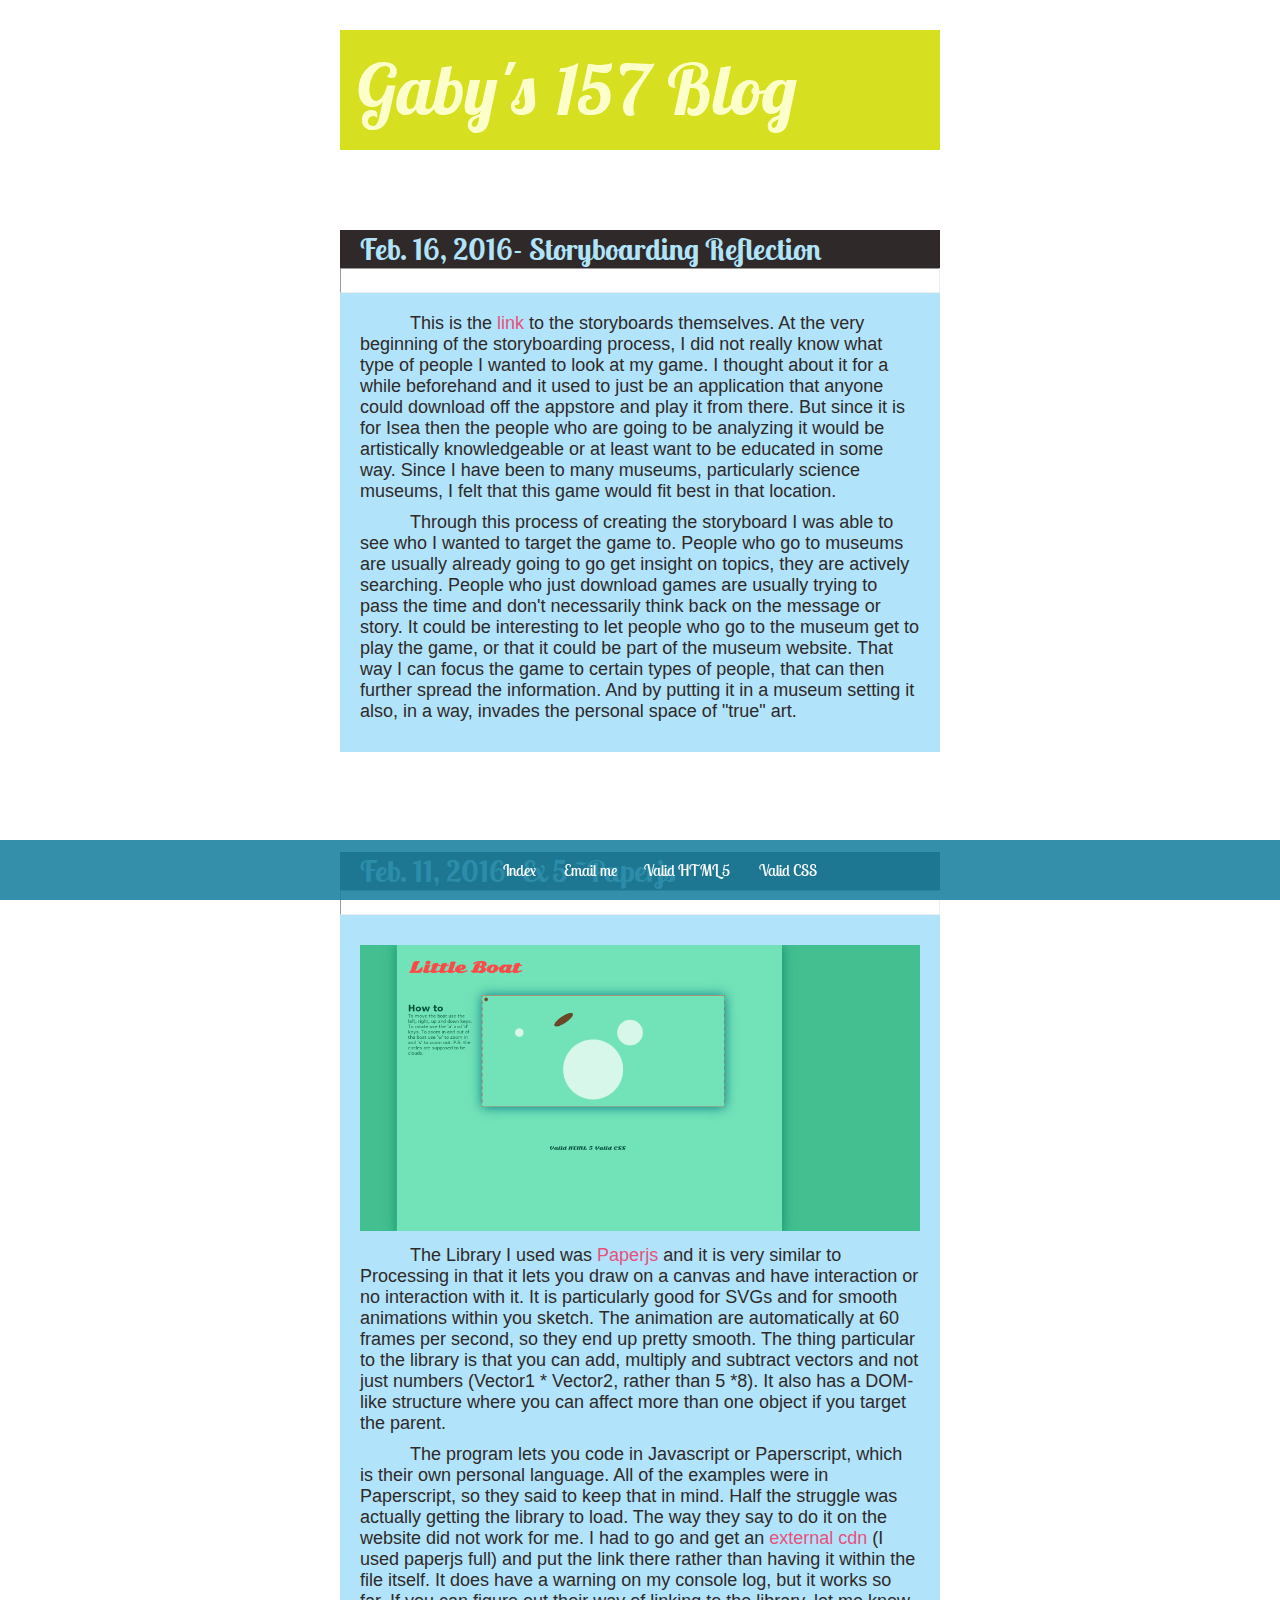
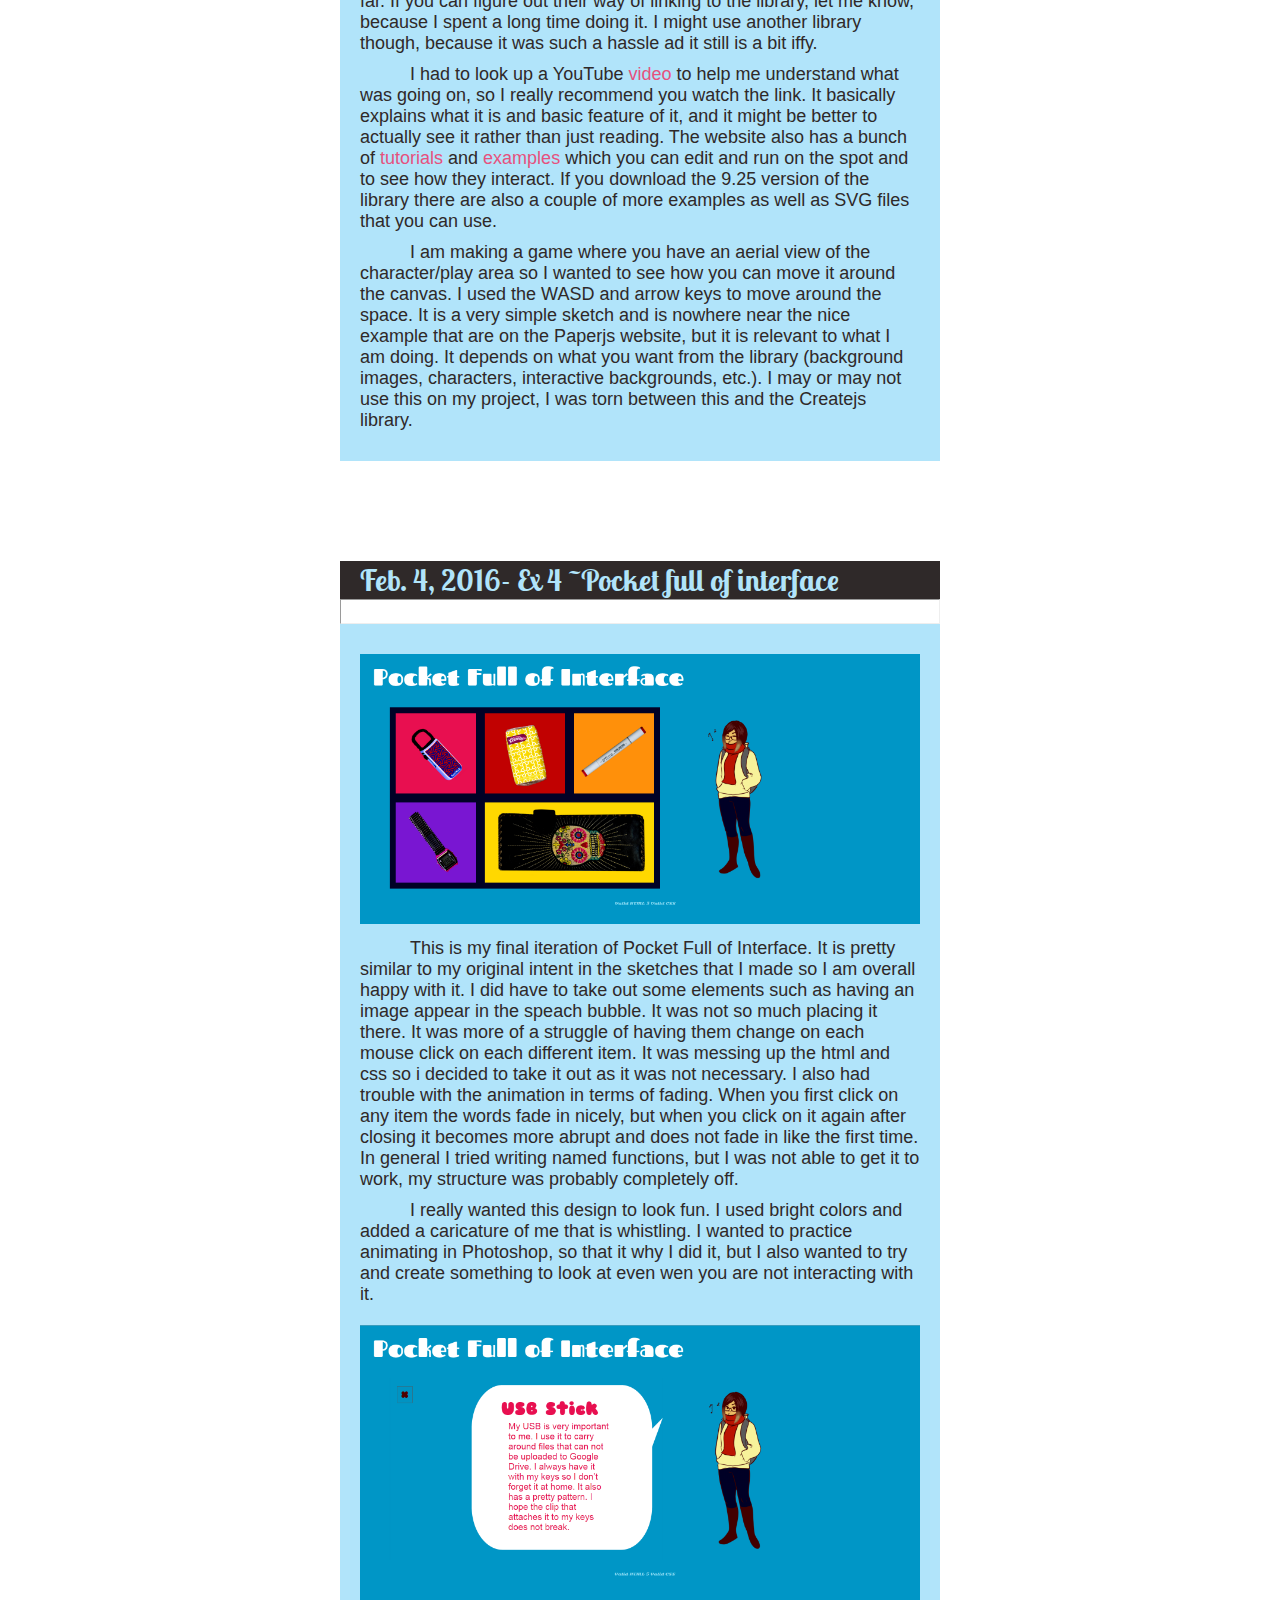
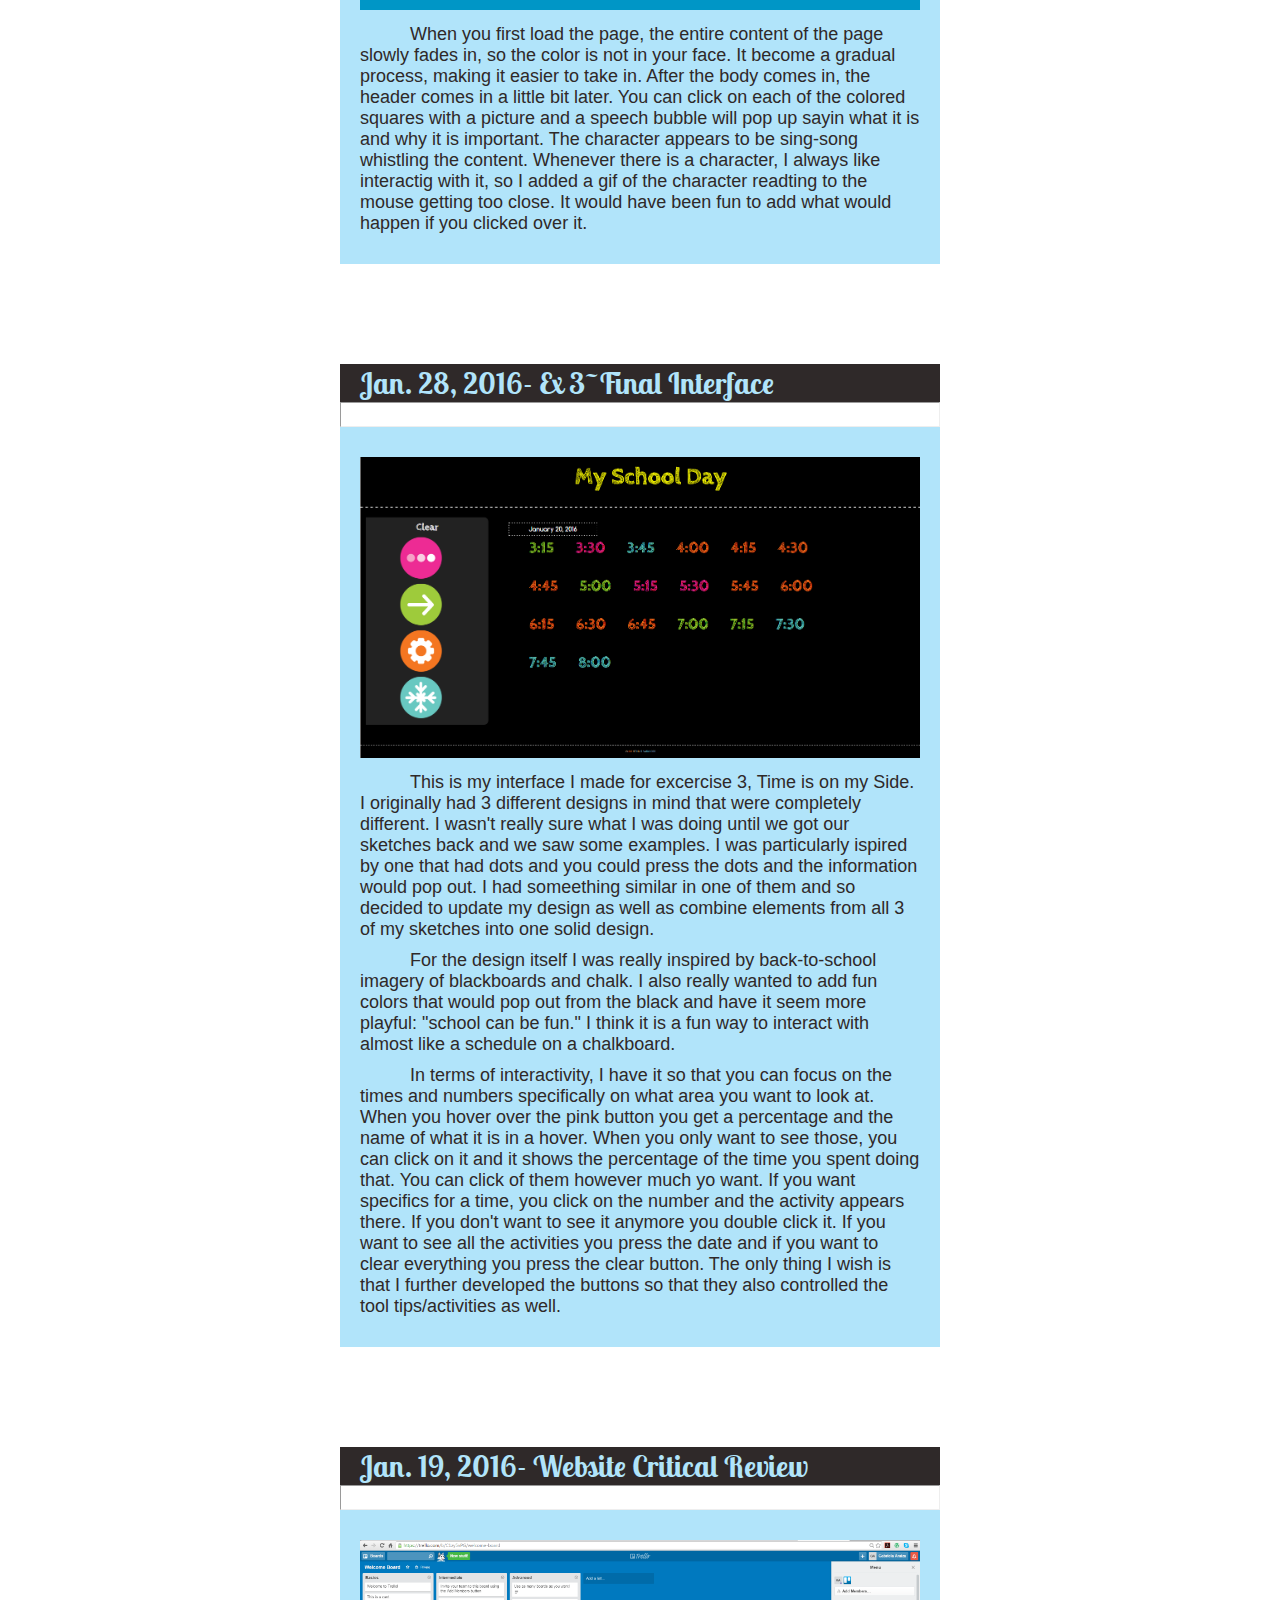
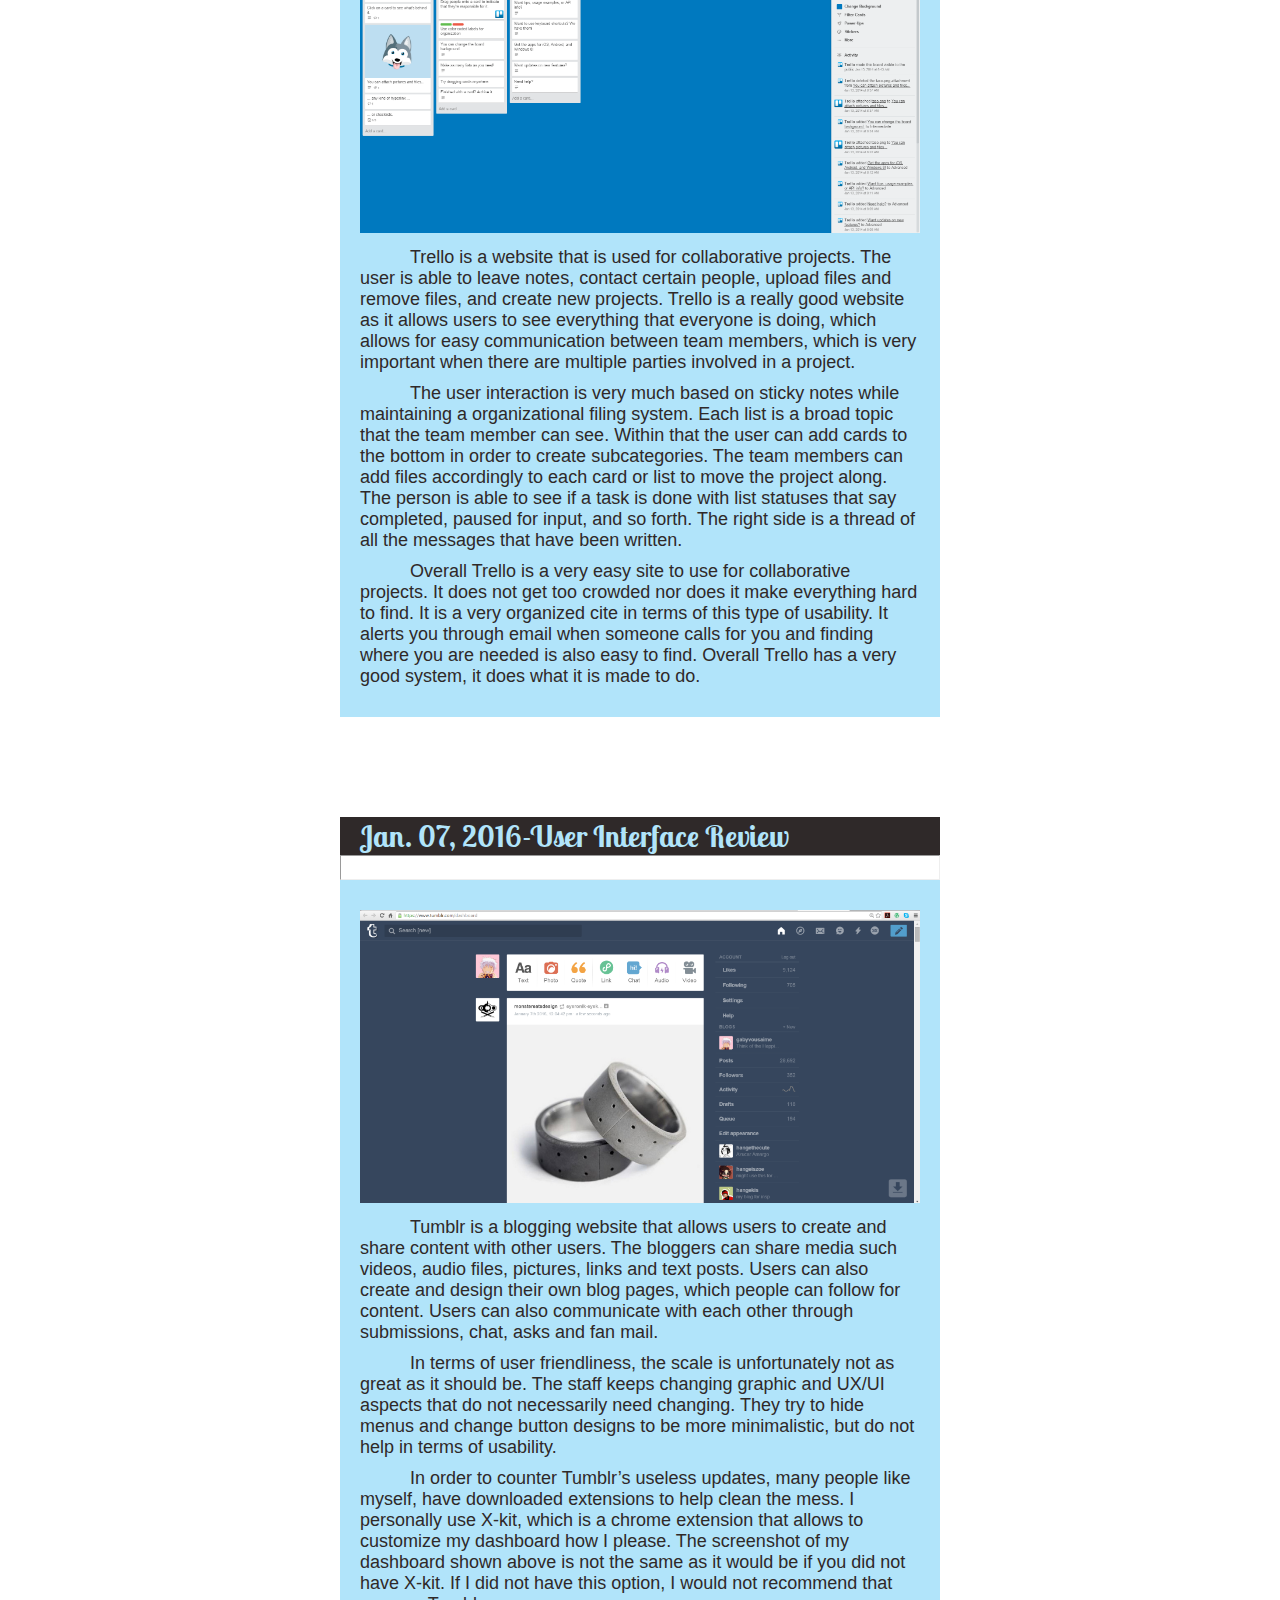
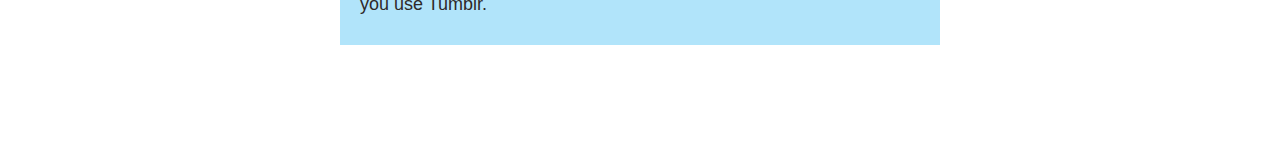
==== commit 923f3732: "added blog post about story boards, story board,audience, persona, isea app" ====
--- a/pages/blog.html
+++ b/pages/blog.html
@@ -12,6 +12,20 @@
         <header>
             <h1> Gaby's 157 Blog </h1>
         </header>
+        
+         <section>
+            <h3>Feb. 16, 2016- Storyboarding Reflection</h3>
+            <hr>
+
+            <article class="posts">
+               
+                <p> This is the <a href="images/storyboard.pdf" target="_blank">link</a> to the storyboards themselves. At the very beginning of the storyboarding process, I did not really know what type of people I wanted to look at my game. I thought about it for a while beforehand and it used to just be an application that anyone could download off the appstore and play it from there. But since it is for Isea then the people who are going to be analyzing it would be artistically knowledgeable or at least want to be educated in some way. Since I have been to many museums,  particularly science museums, I felt that this game would fit best in that location.</p>
+                
+                <p> Through this process of creating the storyboard I was able to see who I wanted to target the game to. People who go to museums are usually already going to go get insight on topics, they are actively searching. People who just download games are usually trying to pass the time and don't necessarily think back on the message or story. It could be interesting to let people who go to the museum get to play the game, or that it could be part of the museum website. That way I can focus the game to certain types of people, that can then further spread the information. And by putting it in a museum setting it also, in a way, invades the personal space of "true" art.</p>
+
+            
+            </article>
+        </section>
 
         <section>
             <h3>Feb. 11, 2016- Ex 5 ~Paperjs</h3>
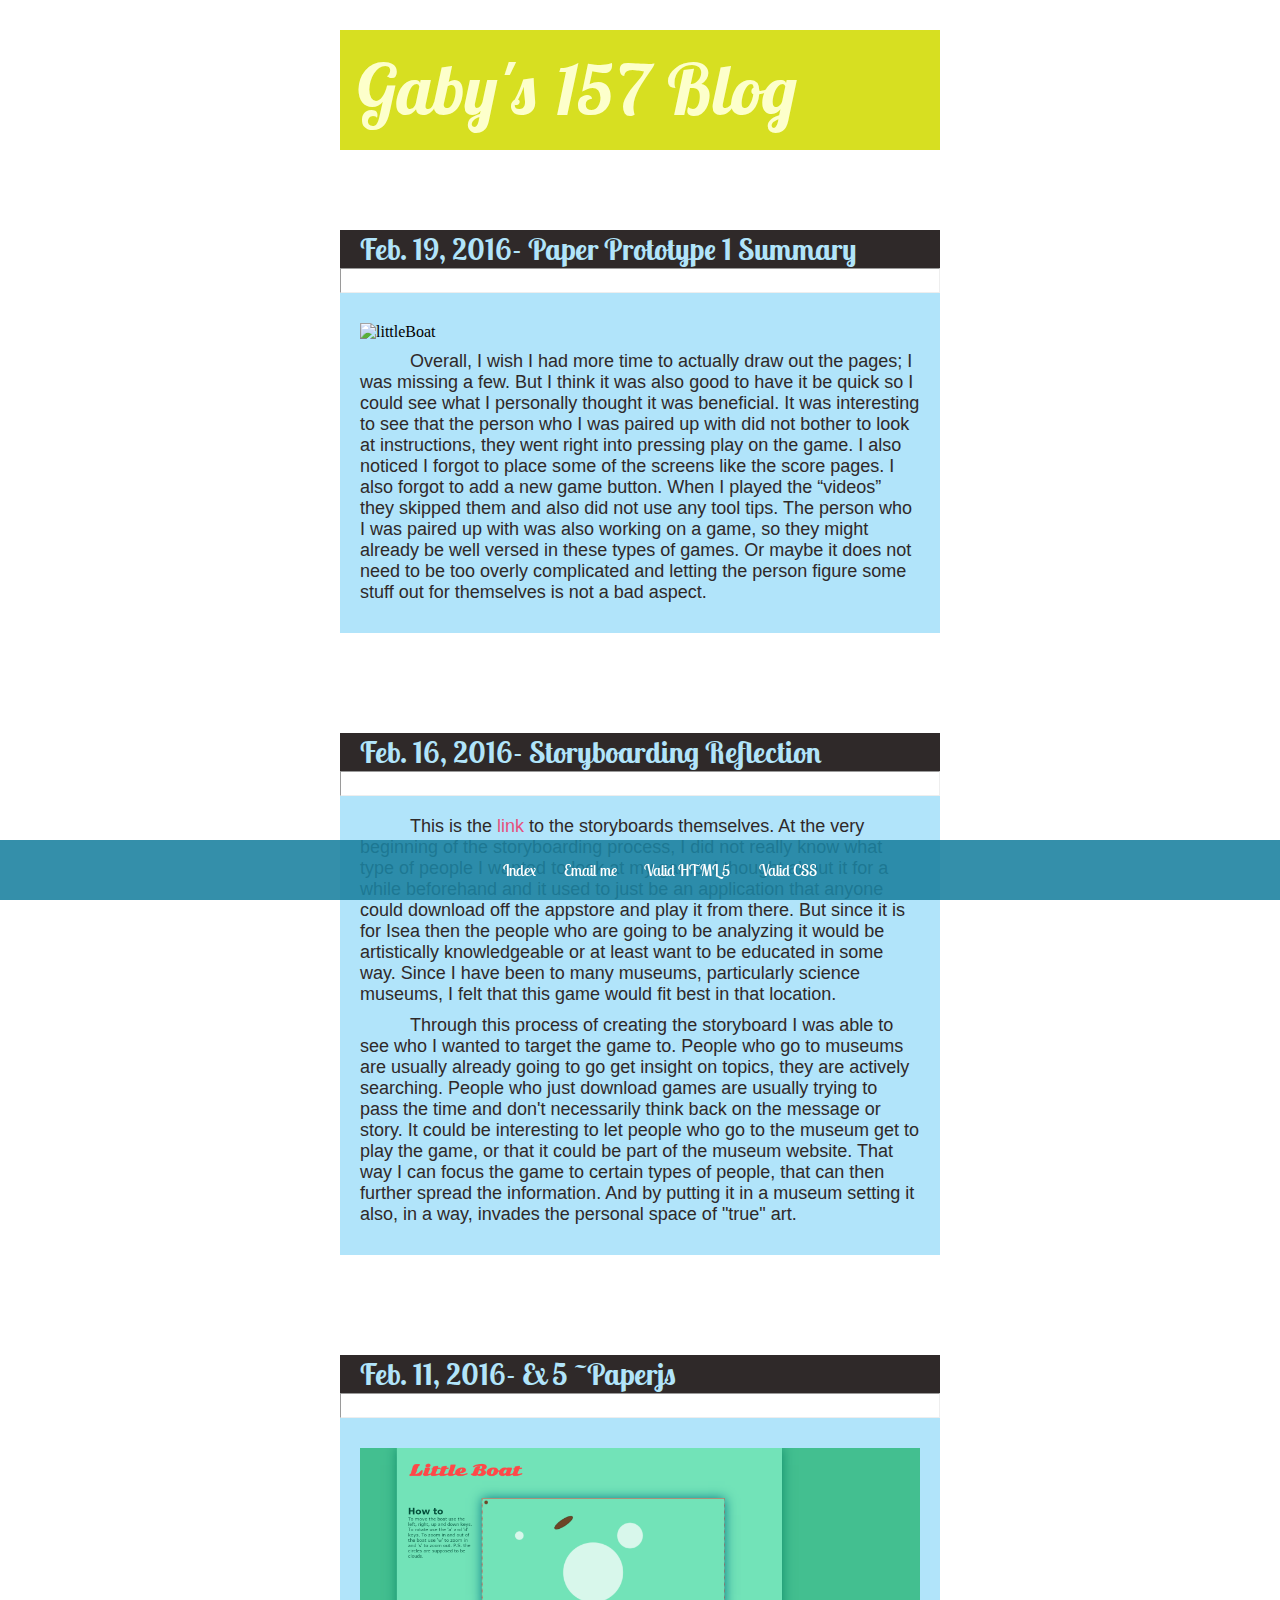
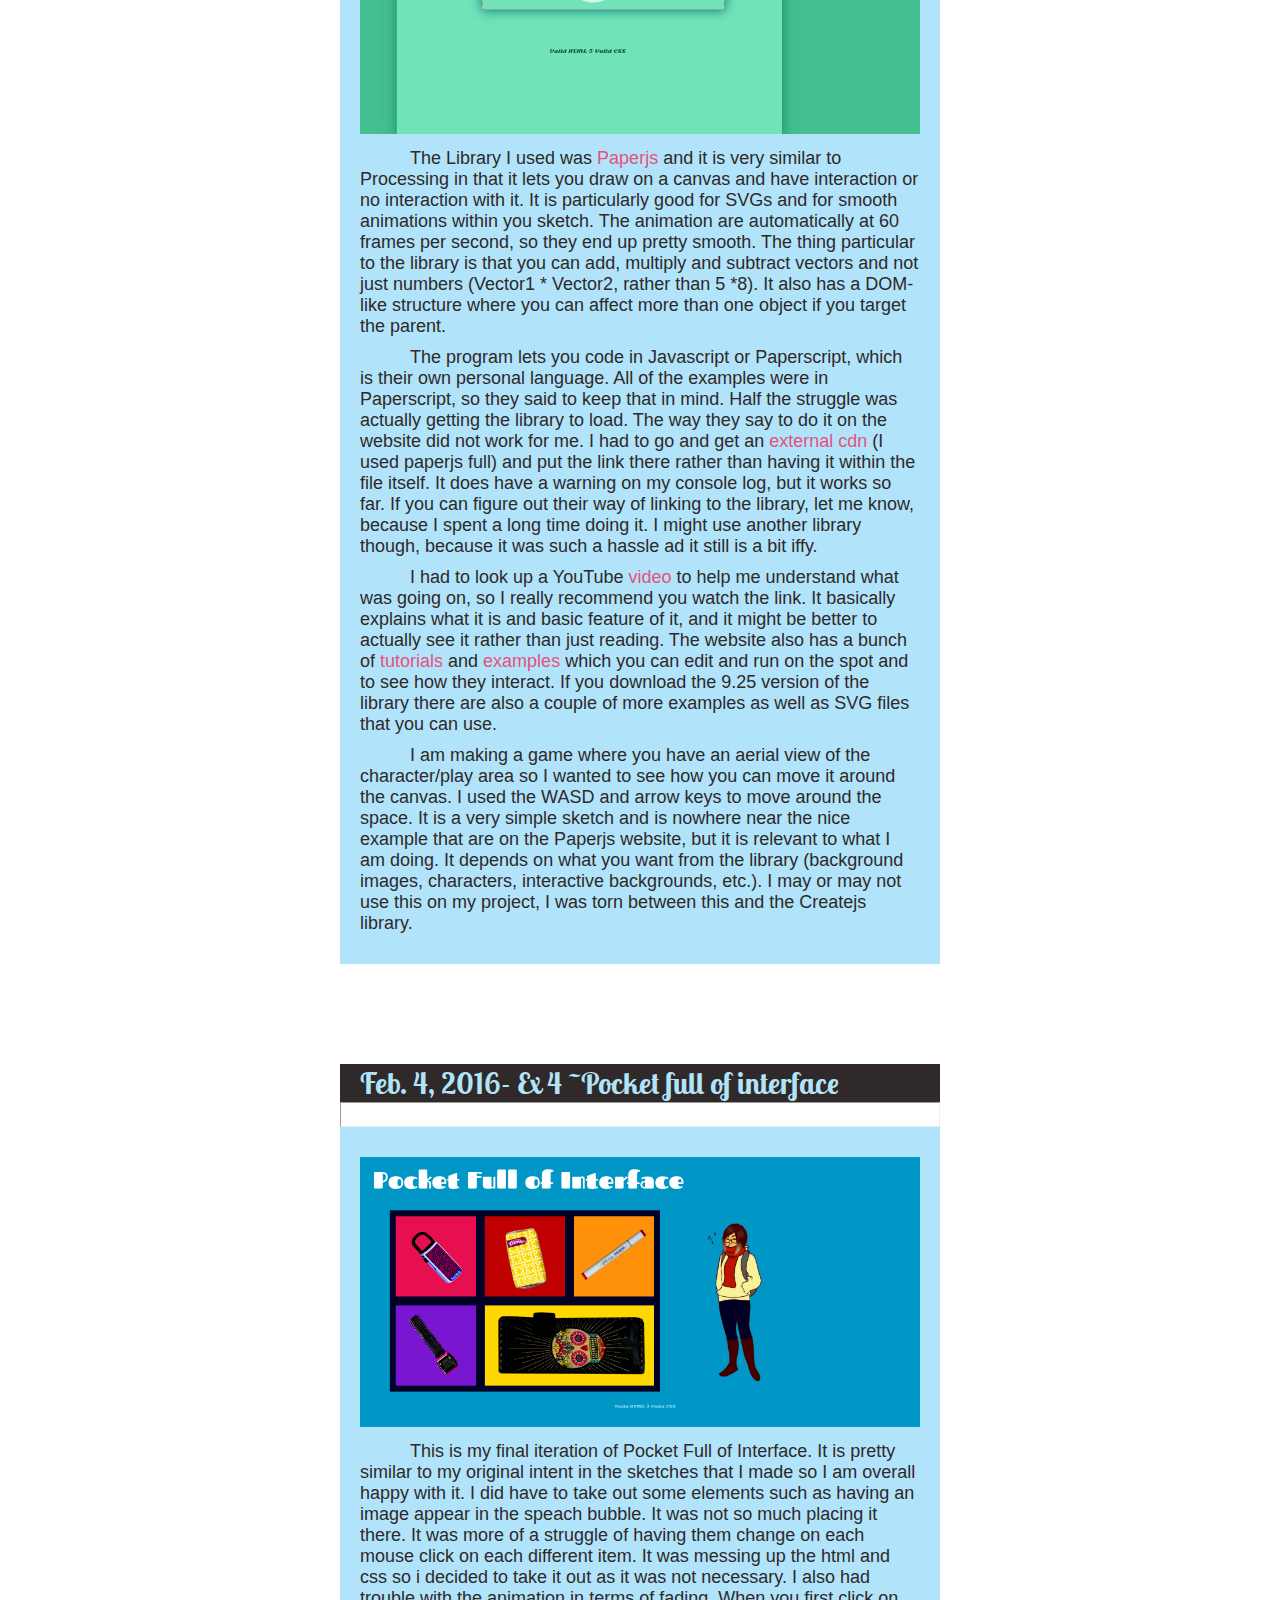
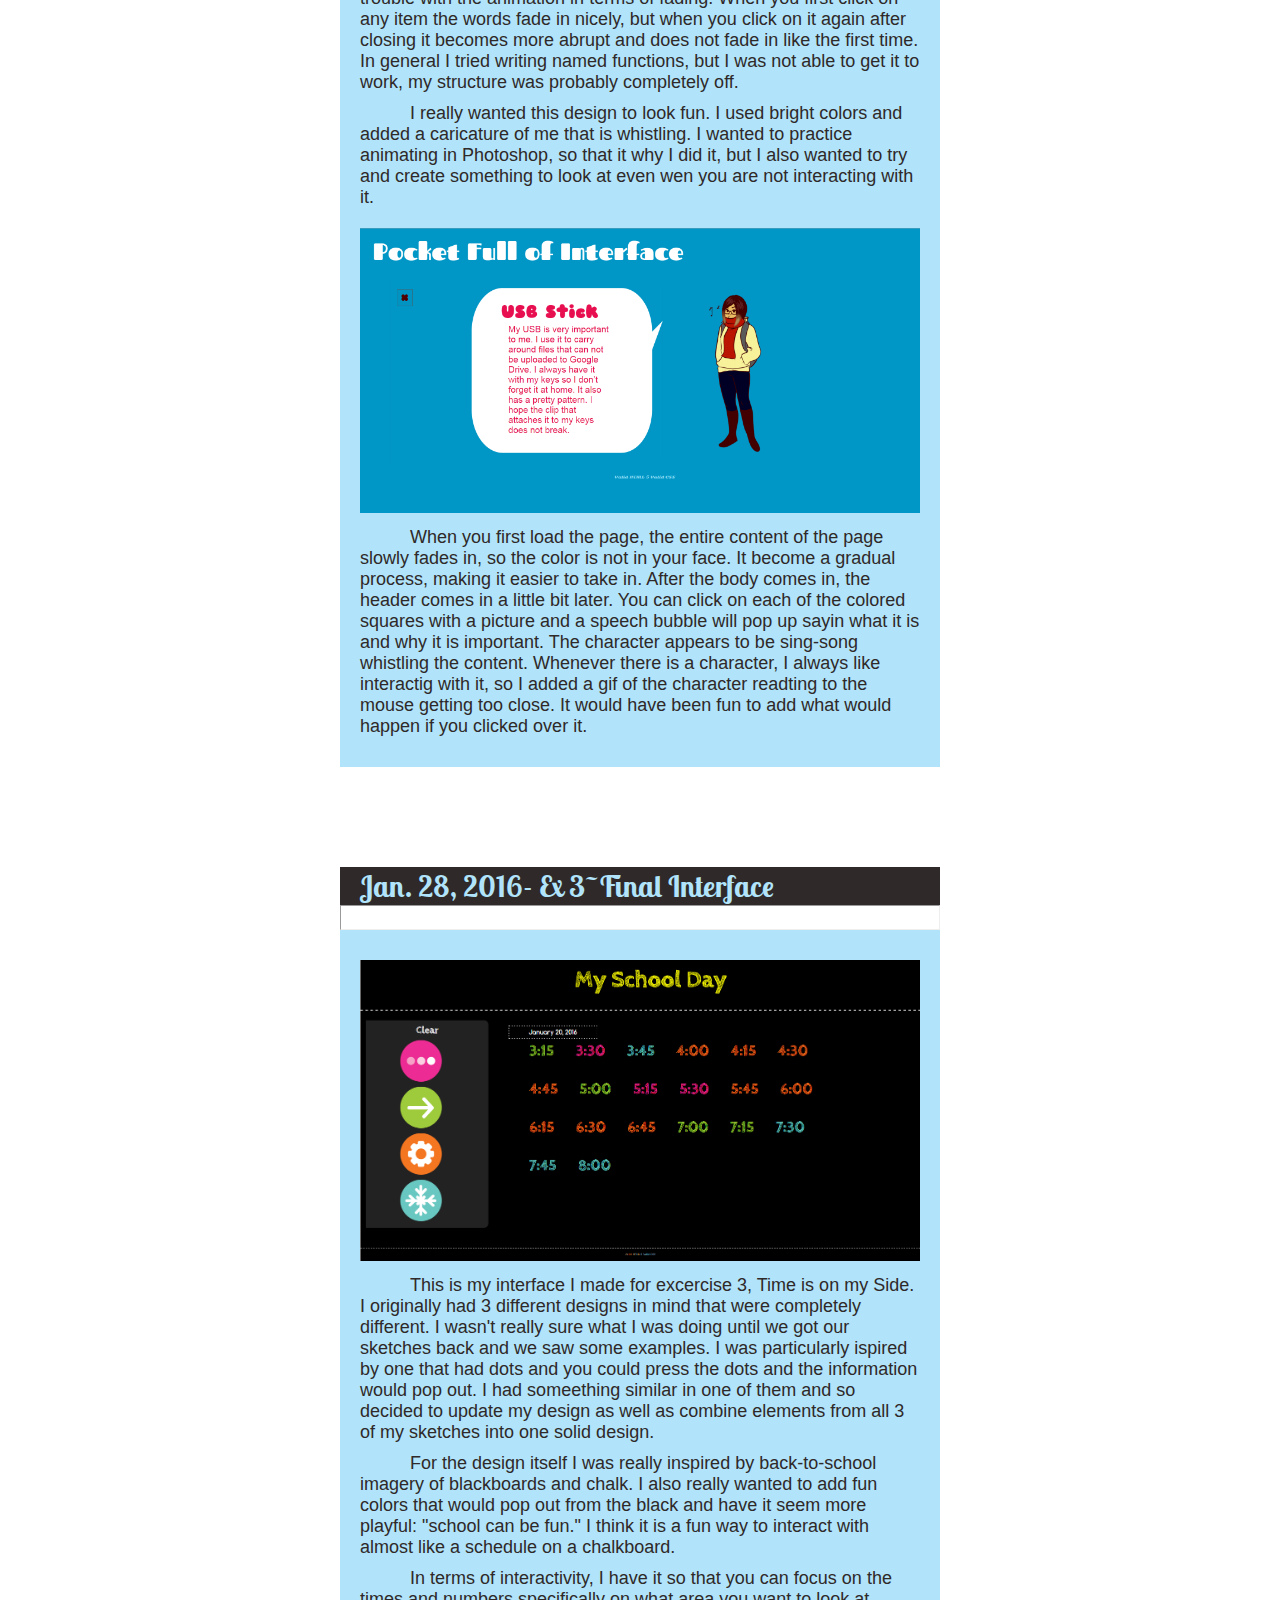
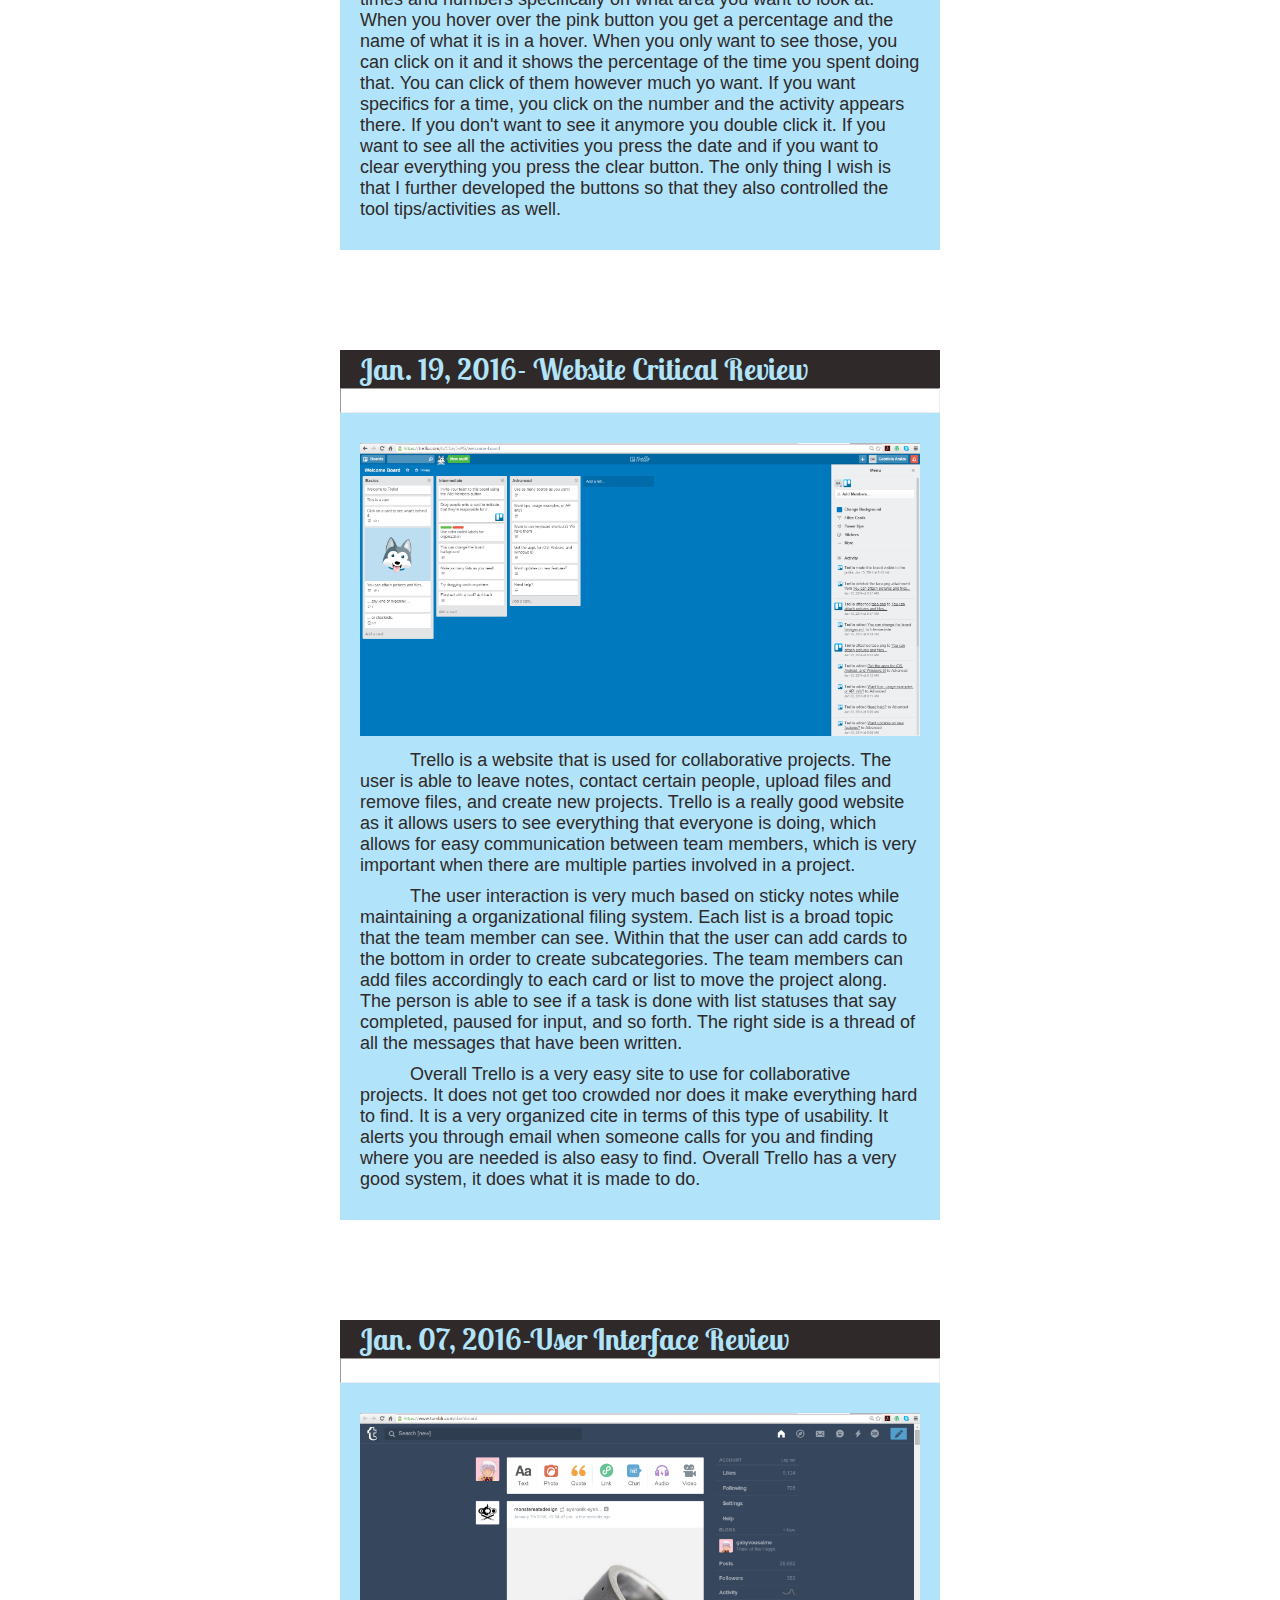
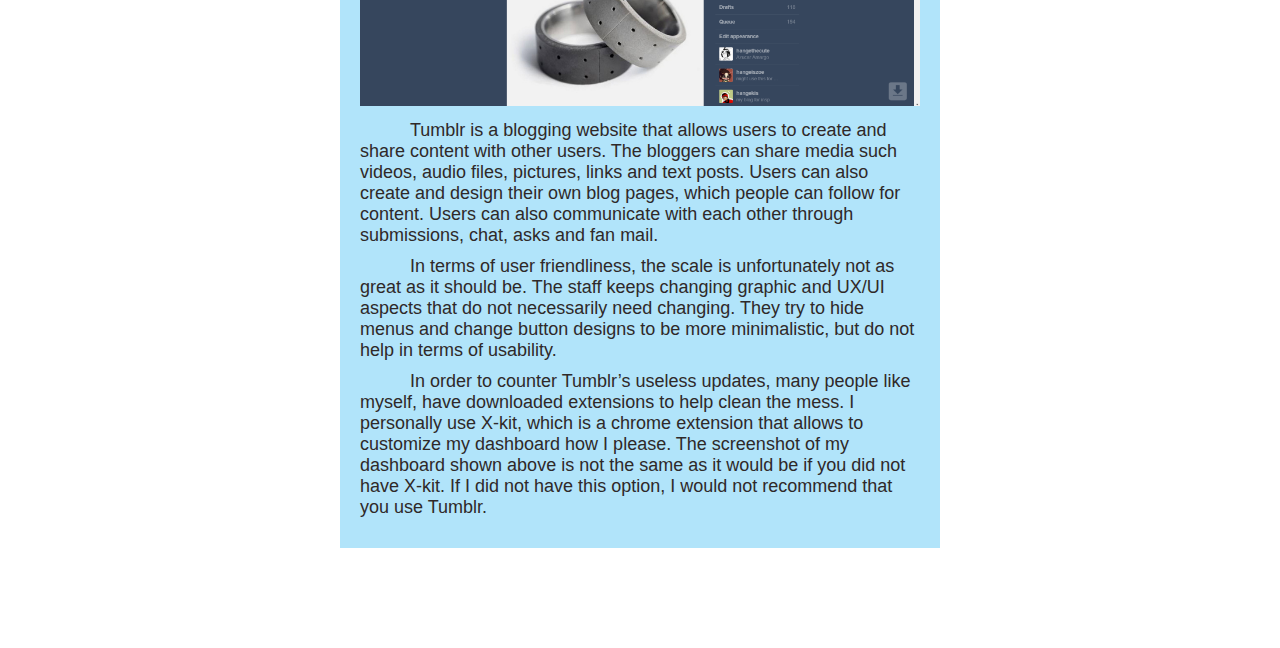
==== commit 6dc10e5c: "added user goals, blog post and paper prototype 1" ====
--- a/pages/blog.html
+++ b/pages/blog.html
@@ -7,23 +7,34 @@
     <link rel="stylesheet" href="../styleBlog.css">
 </head>
 
-    <body>
+<body>
     <main>
         <header>
             <h1> Gaby's 157 Blog </h1>
         </header>
-        
-         <section>
+
+              <section>
+            <h3>Feb. 19, 2016- Paper Prototype 1 Summary</h3>
+            <hr>
+
+            <article class="posts">
+                  <img src="../images/paper-prototype-1-gif.gif" alt="littleBoat">
+
+                <p> Overall, I wish I had more time to actually draw out the pages; I was missing a few. But I think it was also good to have it be quick so I could see what I personally thought it was beneficial. It was interesting to see that the person who I was paired up with did not bother to look at instructions, they went right into pressing play on the game. I also noticed I forgot to place some of the screens like the score pages. I also forgot to add a new game button. When I played the “videos” they skipped them and also did not use any tool tips. The person who I was paired up with was also working on a game, so they might already be well versed in these types of games. Or maybe it does not need to be too overly complicated and letting the person figure some stuff out for themselves is not a bad aspect.</p>
+
+
+            </article>
+        </section>
+        <section>
             <h3>Feb. 16, 2016- Storyboarding Reflection</h3>
             <hr>
 
             <article class="posts">
-               
-                <p> This is the <a href="images/storyboard.pdf" target="_blank">link</a> to the storyboards themselves. At the very beginning of the storyboarding process, I did not really know what type of people I wanted to look at my game. I thought about it for a while beforehand and it used to just be an application that anyone could download off the appstore and play it from there. But since it is for Isea then the people who are going to be analyzing it would be artistically knowledgeable or at least want to be educated in some way. Since I have been to many museums,  particularly science museums, I felt that this game would fit best in that location.</p>
-                
+
+                <p> This is the <a href="images/storyboard.pdf" target="_blank">link</a> to the storyboards themselves. At the very beginning of the storyboarding process, I did not really know what type of people I wanted to look at my game. I thought about it for a while beforehand and it used to just be an application that anyone could download off the appstore and play it from there. But since it is for Isea then the people who are going to be analyzing it would be artistically knowledgeable or at least want to be educated in some way. Since I have been to many museums, particularly science museums, I felt that this game would fit best in that location.</p>
+
                 <p> Through this process of creating the storyboard I was able to see who I wanted to target the game to. People who go to museums are usually already going to go get insight on topics, they are actively searching. People who just download games are usually trying to pass the time and don't necessarily think back on the message or story. It could be interesting to let people who go to the museum get to play the game, or that it could be part of the museum website. That way I can focus the game to certain types of people, that can then further spread the information. And by putting it in a museum setting it also, in a way, invades the personal space of "true" art.</p>
 
-            
             </article>
         </section>
 
@@ -82,7 +93,7 @@
                 <p>The user interaction is very much based on sticky notes while maintaining a organizational filing system. Each list is a broad topic that the team member can see. Within that the user can add cards to the bottom in order to create subcategories. The team members can add files accordingly to each card or list to move the project along. The person is able to see if a task is done with list statuses that say completed, paused for input, and so forth. The right side is a thread of all the messages that have been written. </p>
 
                 <p>Overall Trello is a very easy site to use for collaborative projects. It does not get too crowded nor does it make everything hard to find. It is a very organized cite in terms of this type of usability. It alerts you through email when someone calls for you and finding where you are needed is also easy to find. Overall Trello has a very good system, it does what it is made to do.</p>
-            
+
             </article>
         </section>
 
@@ -111,7 +122,3 @@
 </body>
 
 </html>
-
-    
-    
-    
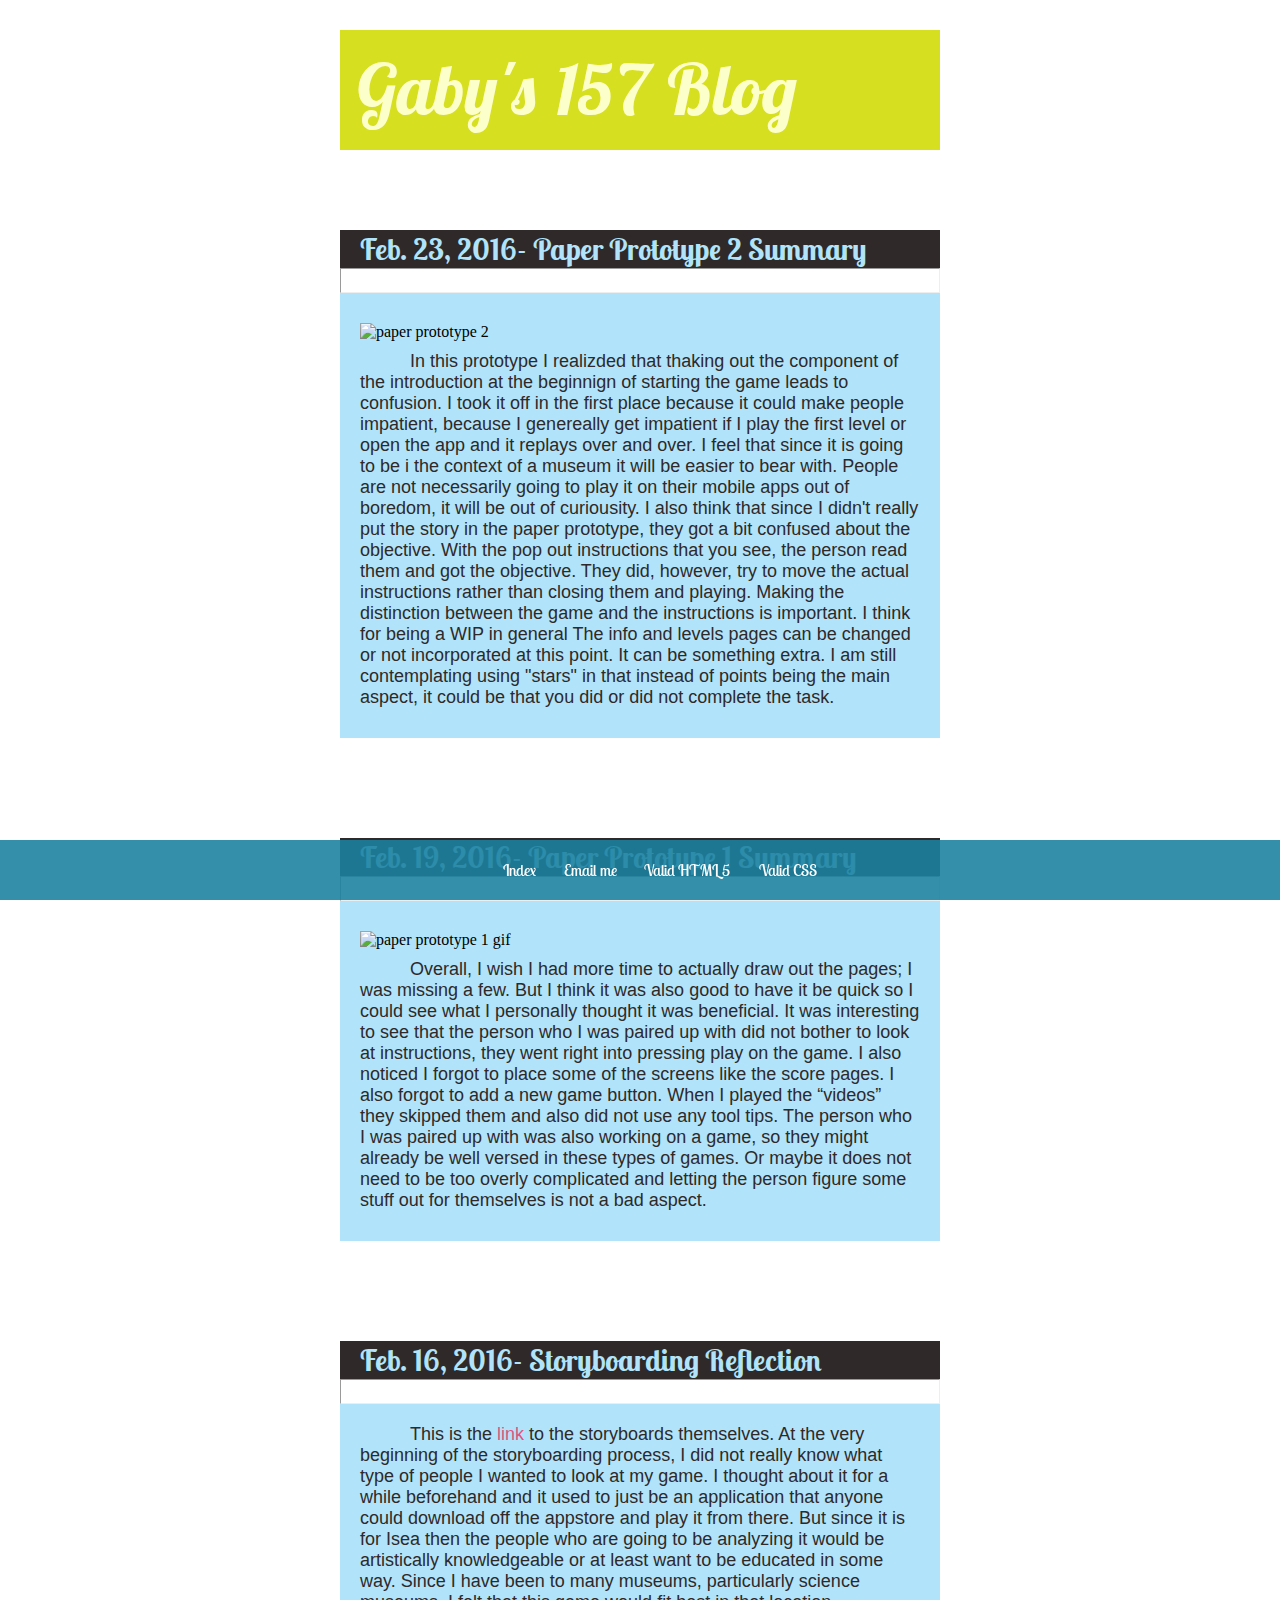
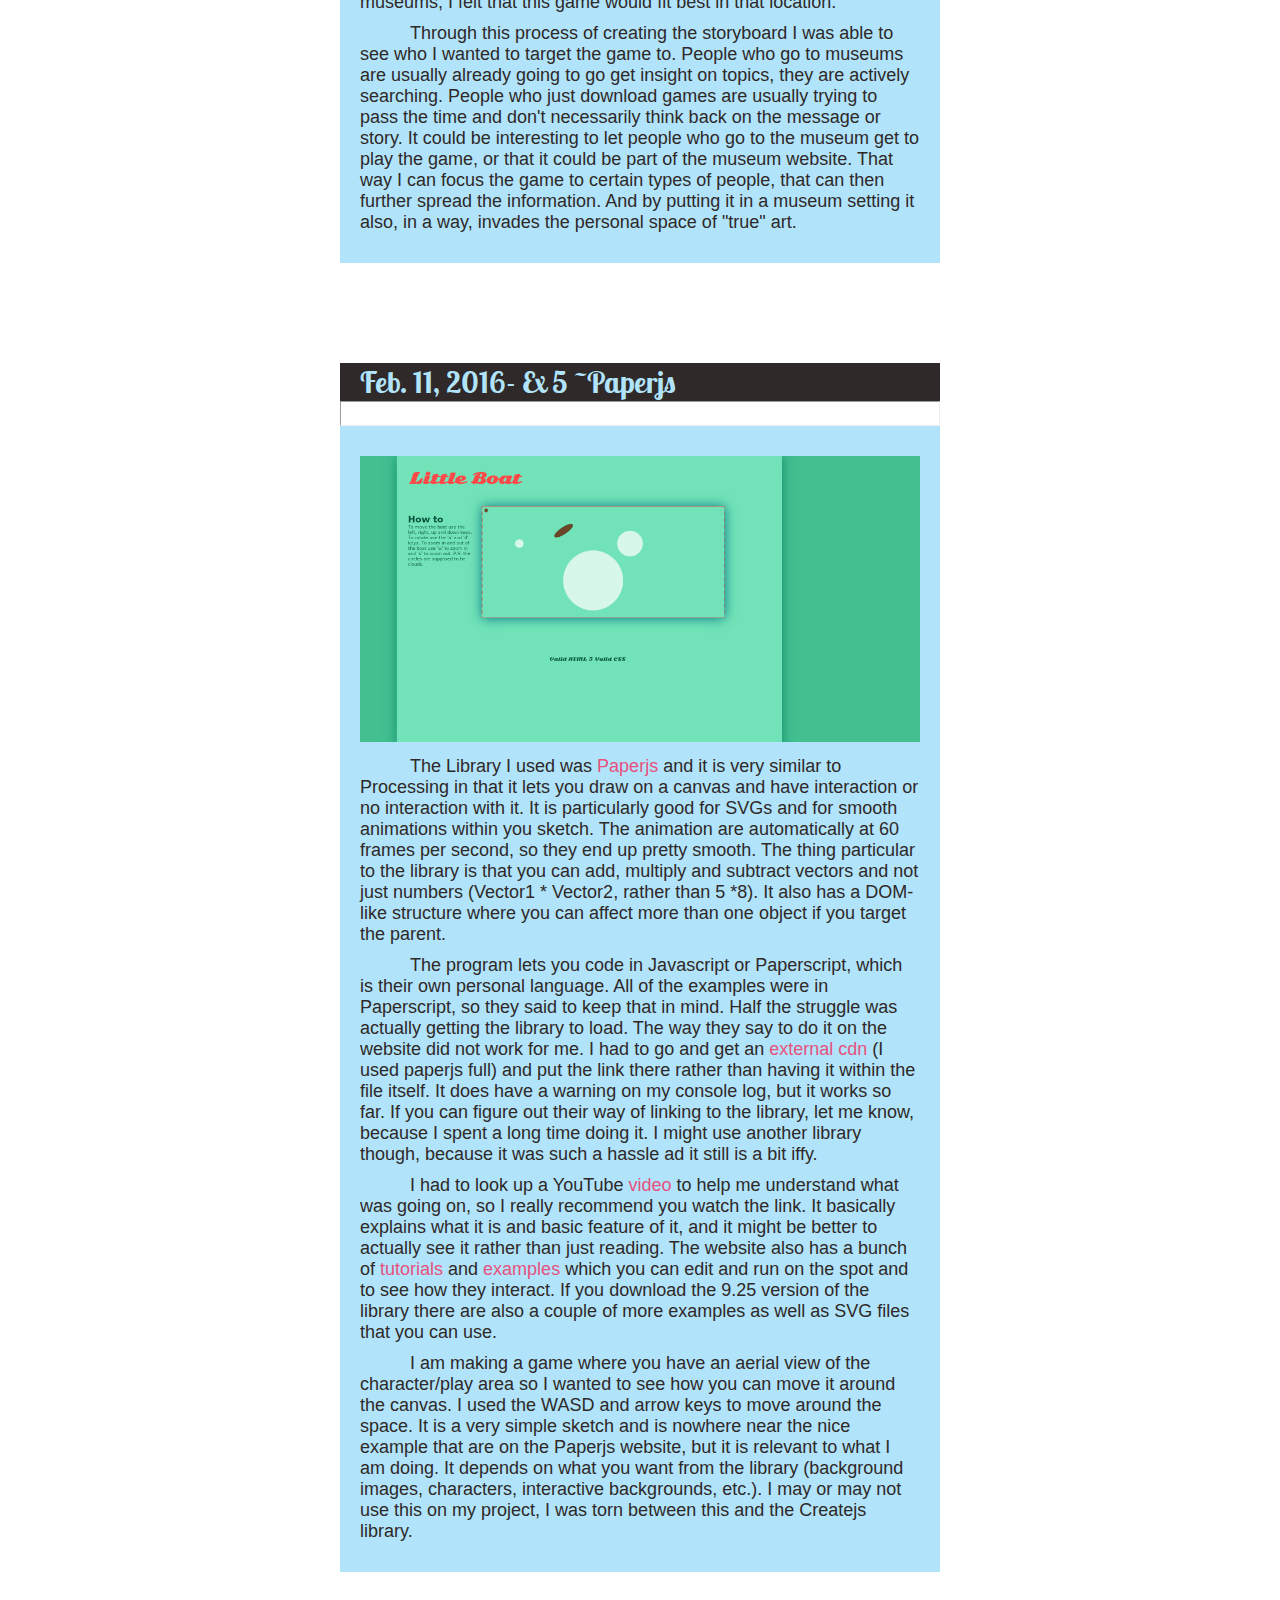
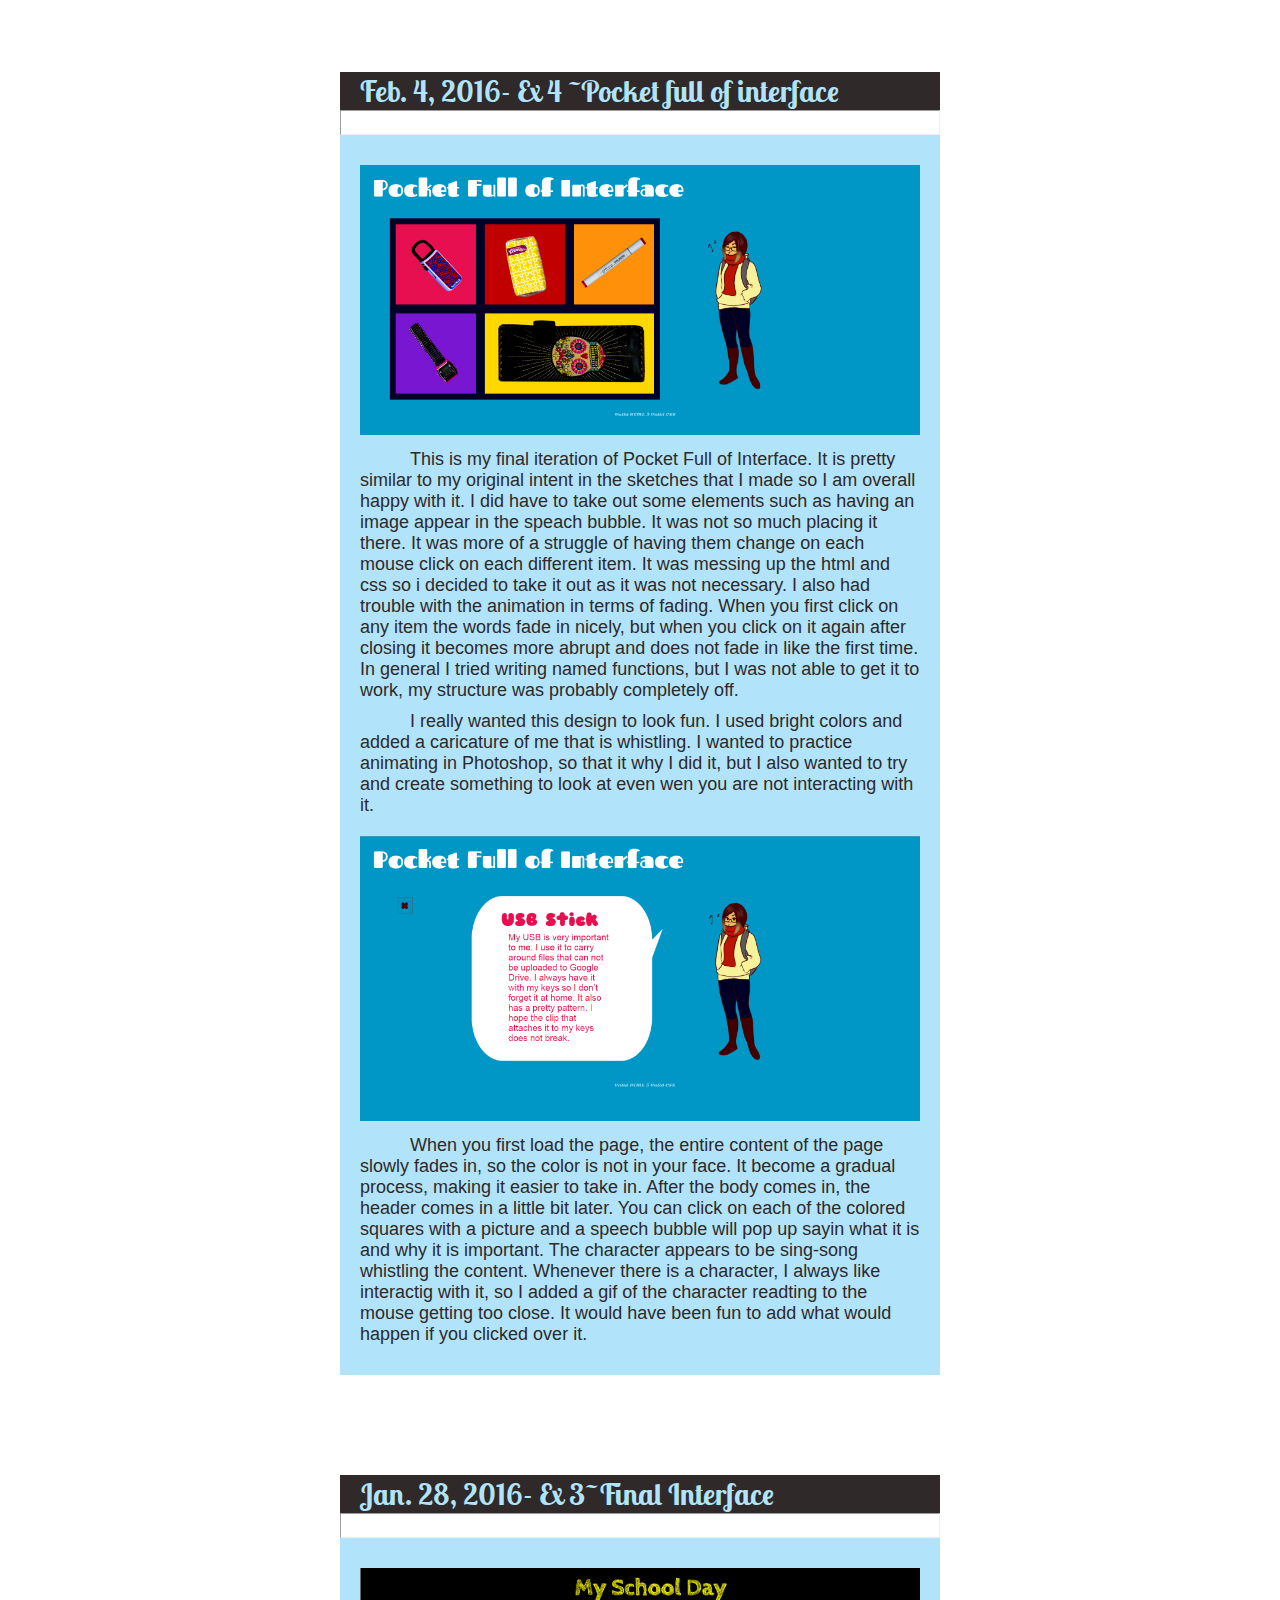
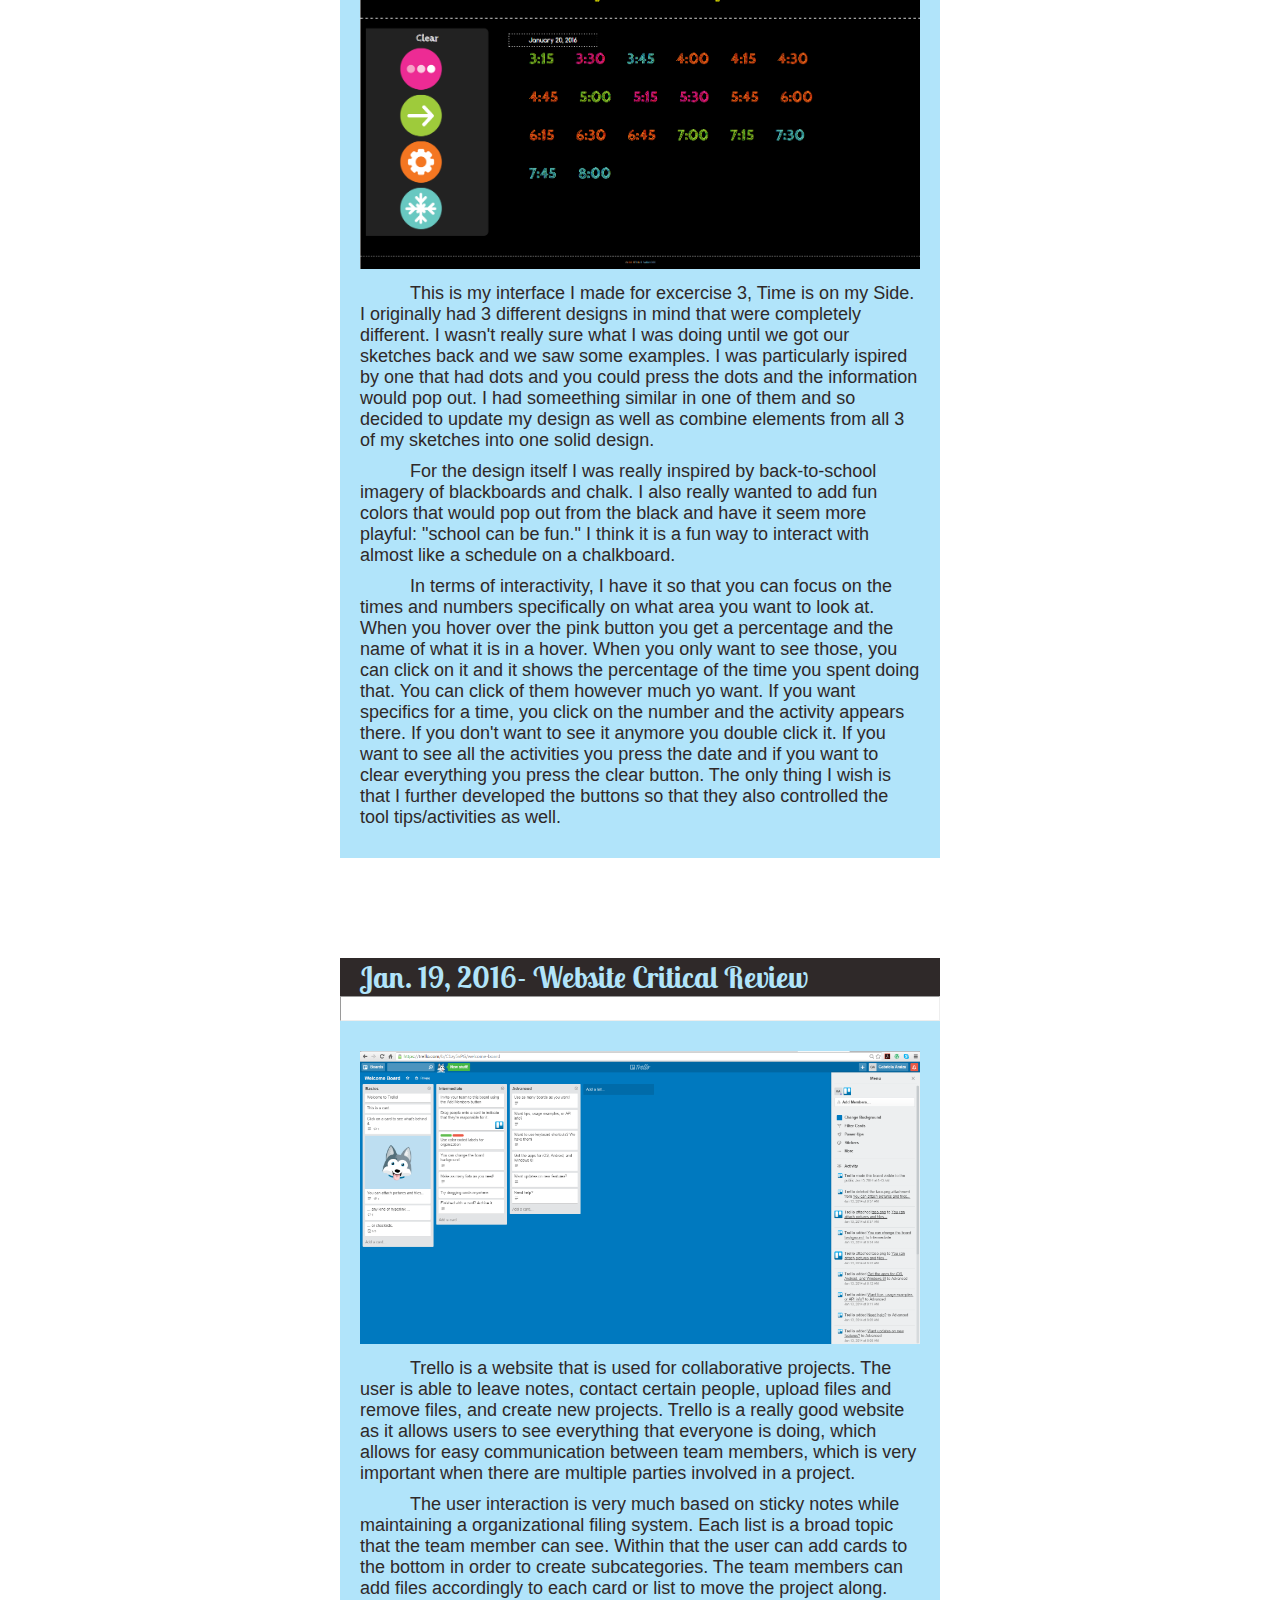
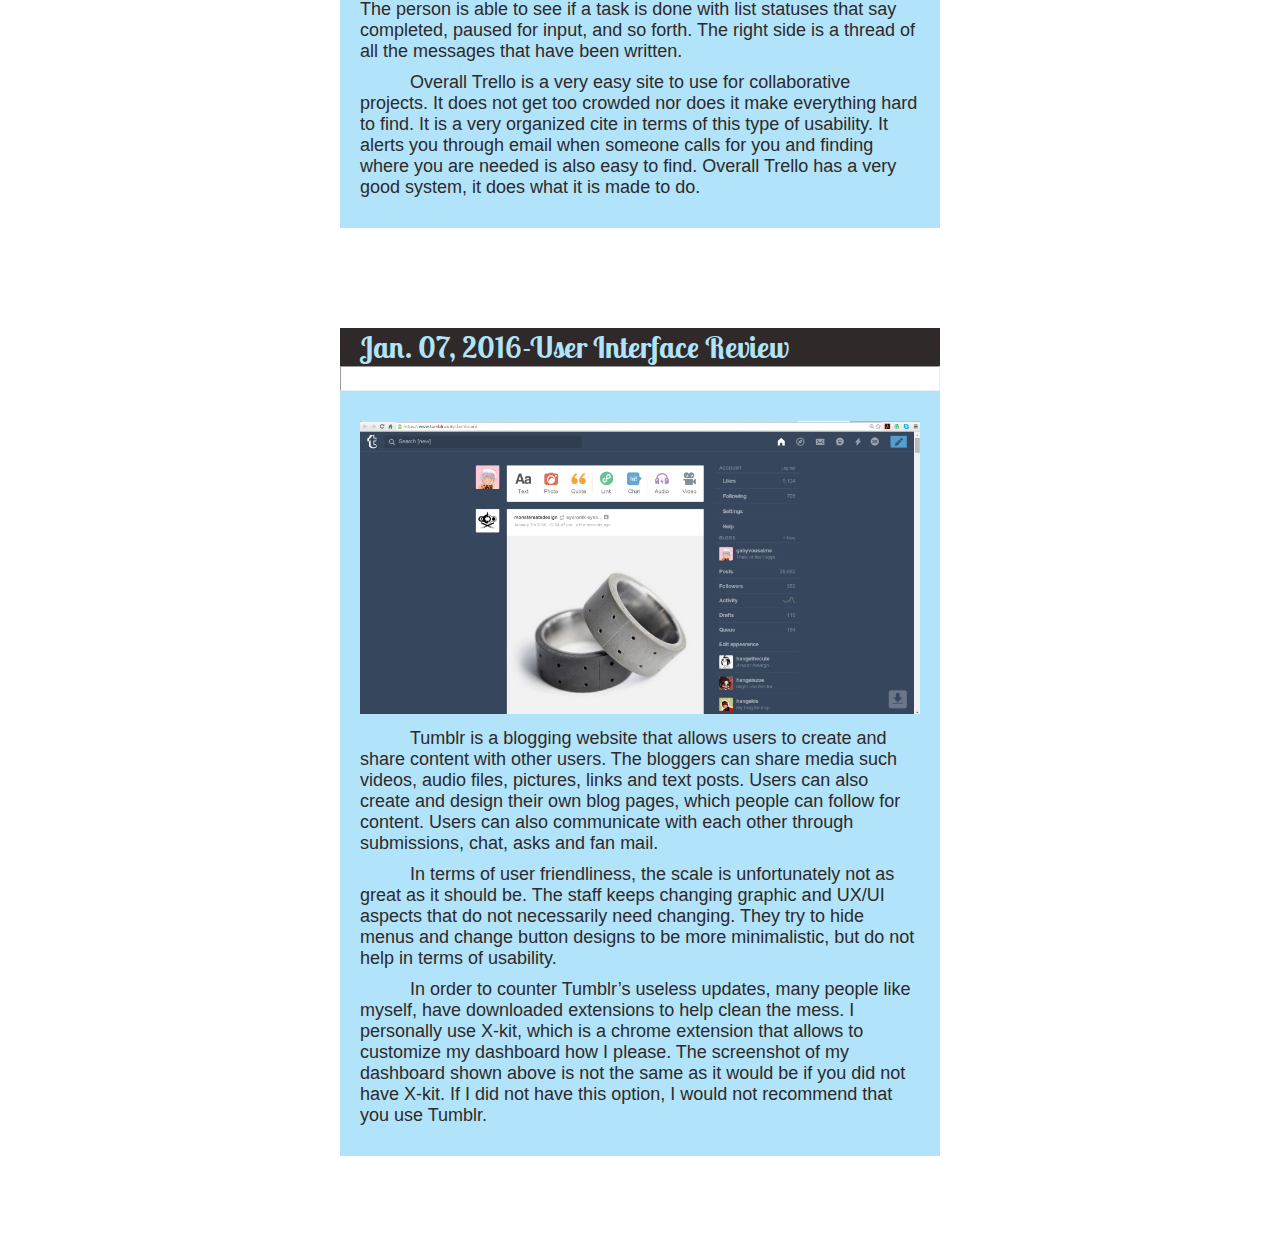
==== commit 8cef95b1: "addded compositions, edited summaries for storyboards and paper prototypes and made them html files," ====
--- a/pages/blog.html
+++ b/pages/blog.html
@@ -13,12 +13,23 @@
             <h1> Gaby's 157 Blog </h1>
         </header>
 
-              <section>
+        <section>
+            <h3>Feb. 23, 2016- Paper Prototype 2 Summary</h3>
+            <hr>
+
+            <article class="posts">
+                <img src="../images/paper-prototype-2.gif" alt="paper prototype 2">
+
+                <p> In this prototype I realizded that thaking out the component of the introduction at the beginnign of starting the game leads to confusion. I took it off in the first place because it could make people impatient, because I genereally get impatient if I play the first level or open the app and it replays over and over. I feel that since it is going to be i the context of a museum it will be easier to bear with. People are not necessarily going to play it on their mobile apps out of boredom, it will be out of curiousity. I also think that since I didn't really put the story in the paper prototype, they got a bit confused about the objective. With the pop out instructions that you see, the person read them and got the objective. They did, however, try to move the actual instructions rather than closing them and playing. Making the distinction between the game and the instructions is important. I think for being a WIP in general The info and levels pages can be changed or not incorporated at this point. It can be something extra. I am still contemplating using "stars" in that instead of points being the main aspect, it could be that you did or did not complete the task.</p>
+            </article>
+        </section>
+
+        <section>
             <h3>Feb. 19, 2016- Paper Prototype 1 Summary</h3>
             <hr>
 
             <article class="posts">
-                  <img src="../images/paper-prototype-1-gif.gif" alt="littleBoat">
+                <img src="../images/paper-prototype-1-gif.gif" alt="paper prototype 1 gif">
 
                 <p> Overall, I wish I had more time to actually draw out the pages; I was missing a few. But I think it was also good to have it be quick so I could see what I personally thought it was beneficial. It was interesting to see that the person who I was paired up with did not bother to look at instructions, they went right into pressing play on the game. I also noticed I forgot to place some of the screens like the score pages. I also forgot to add a new game button. When I played the “videos” they skipped them and also did not use any tool tips. The person who I was paired up with was also working on a game, so they might already be well versed in these types of games. Or maybe it does not need to be too overly complicated and letting the person figure some stuff out for themselves is not a bad aspect.</p>
 
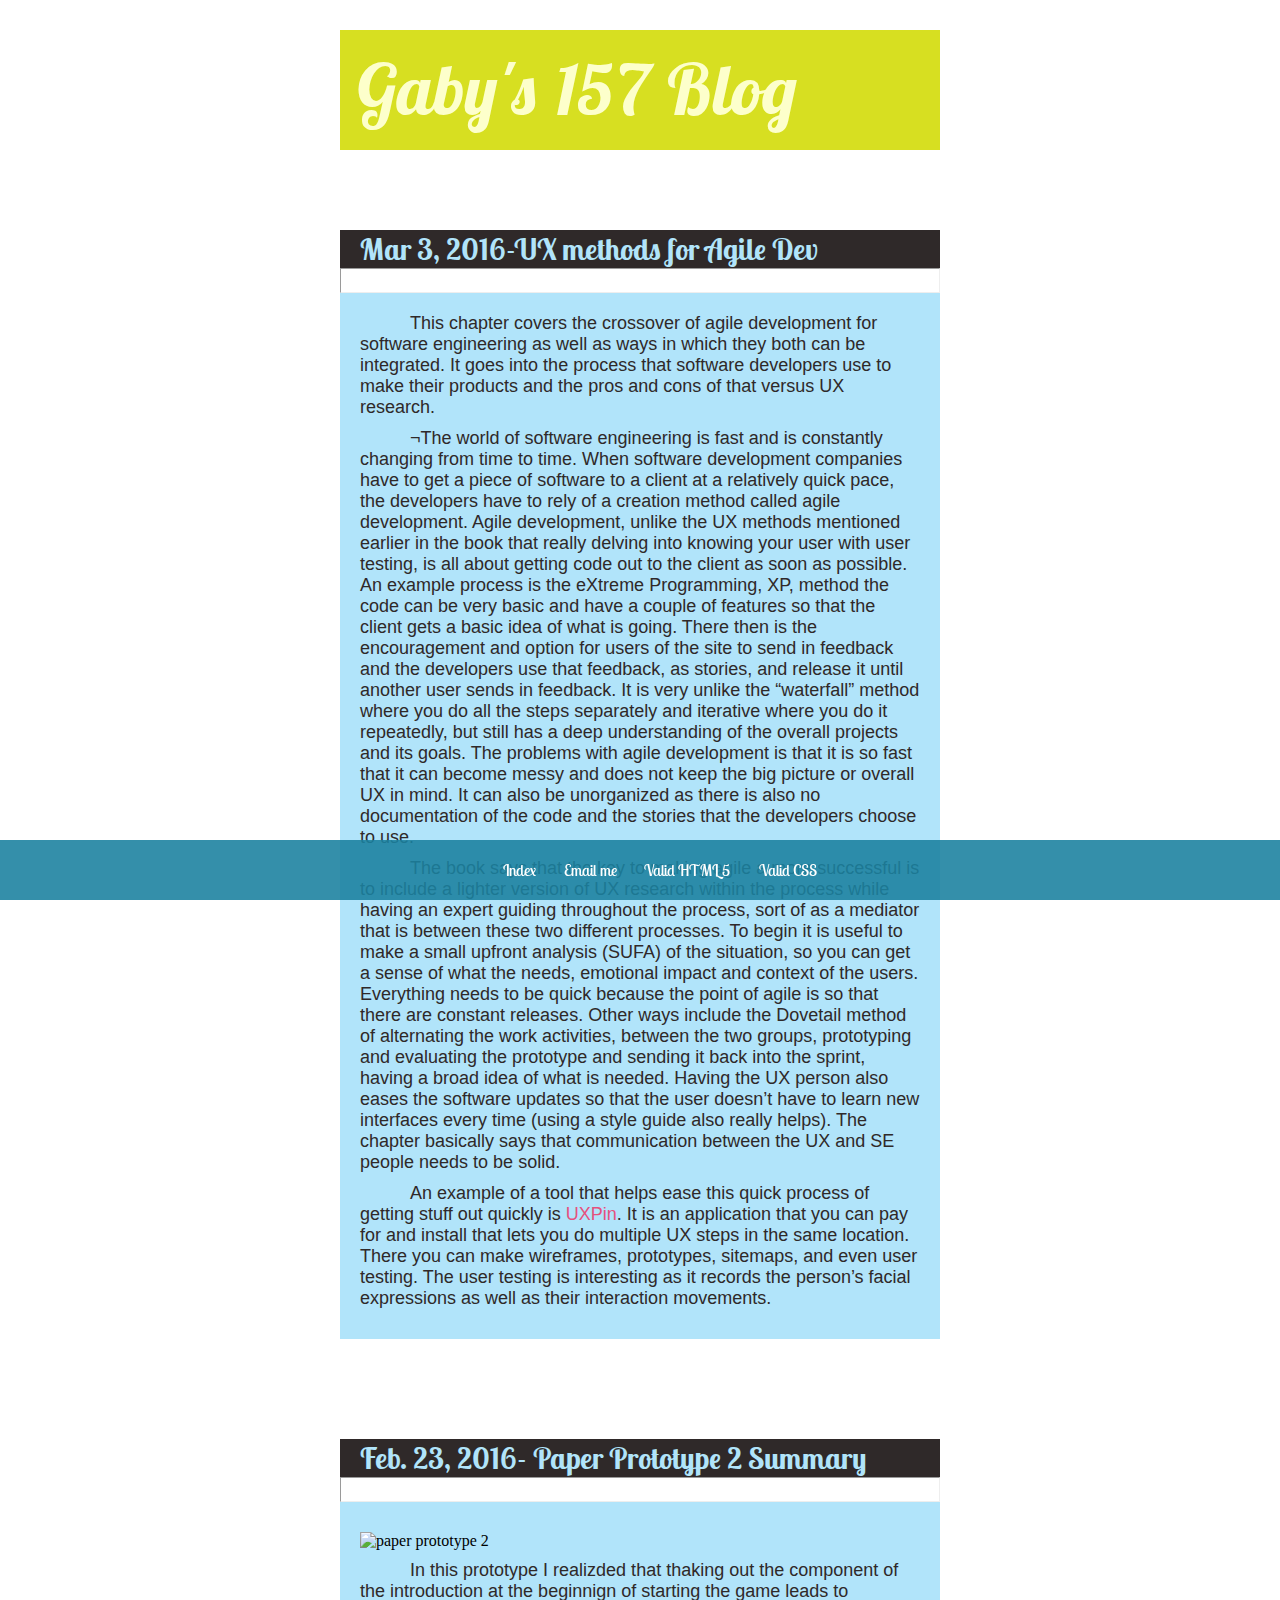
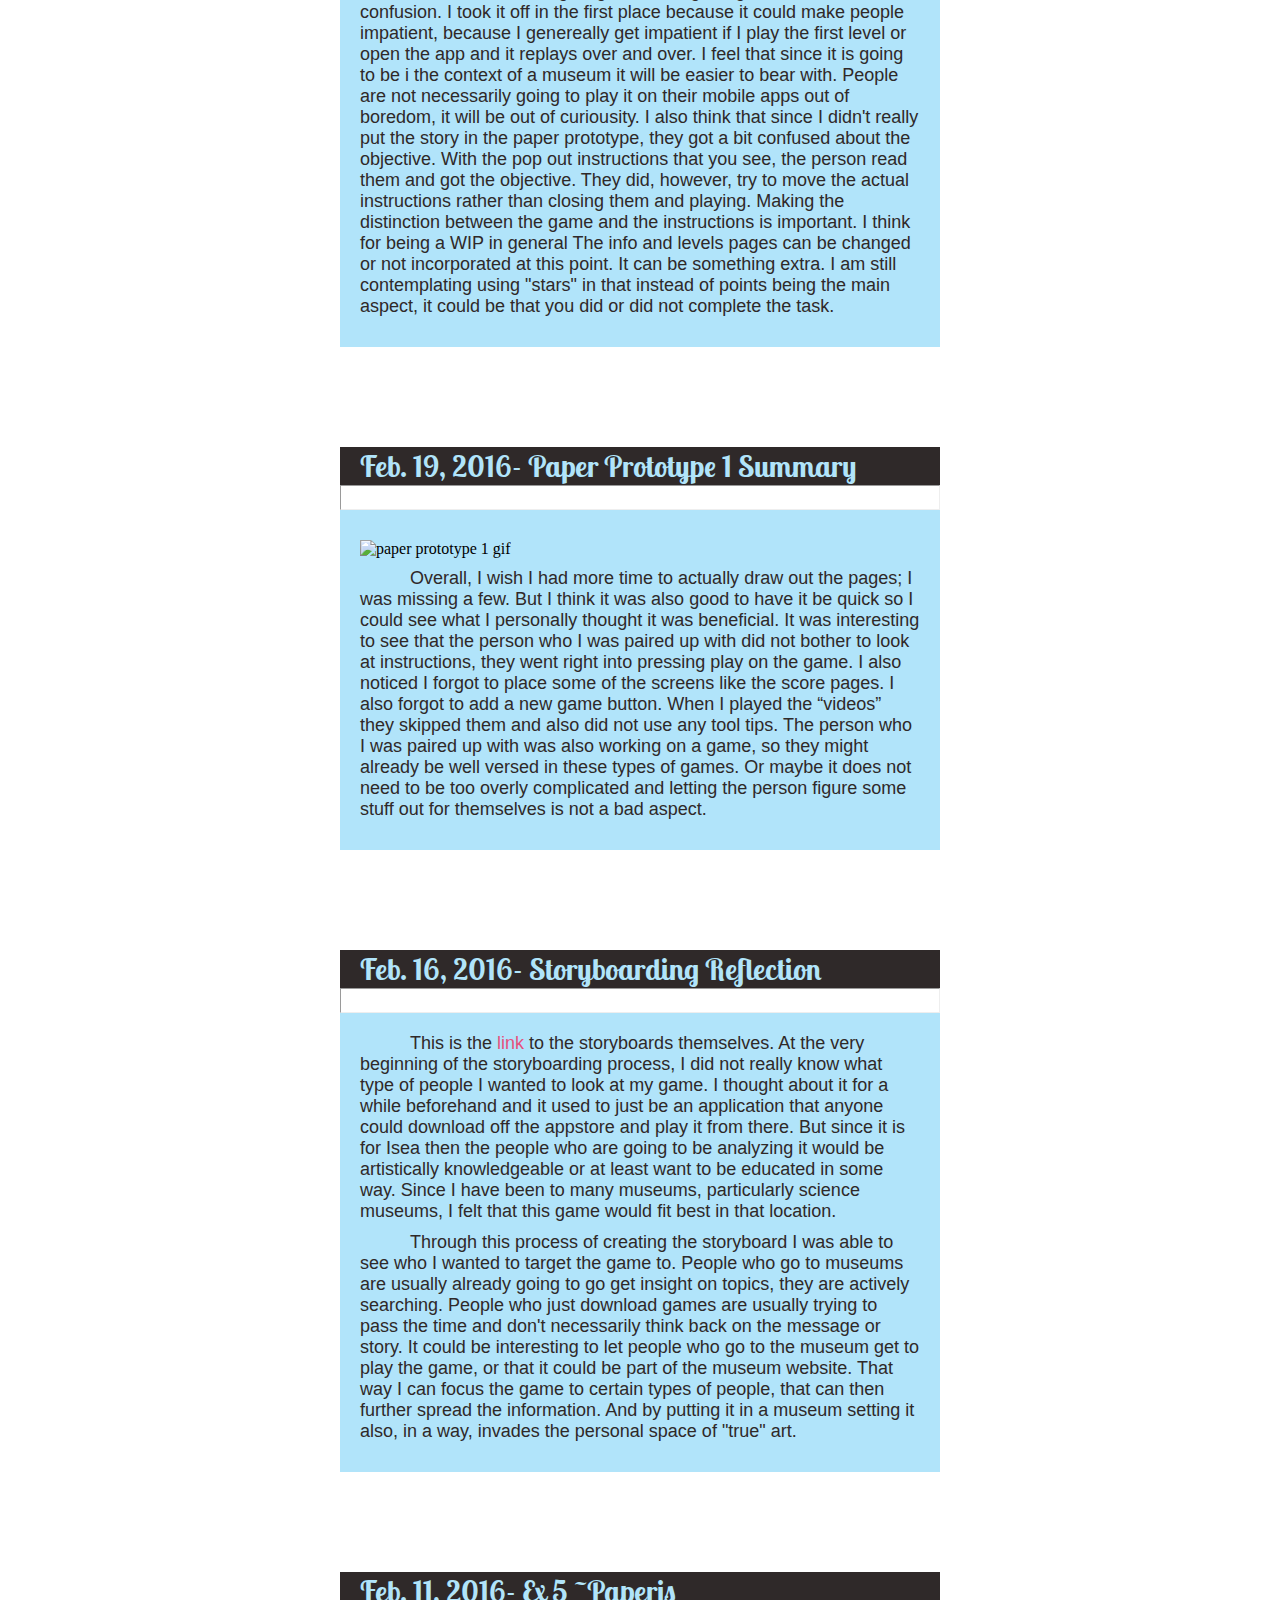
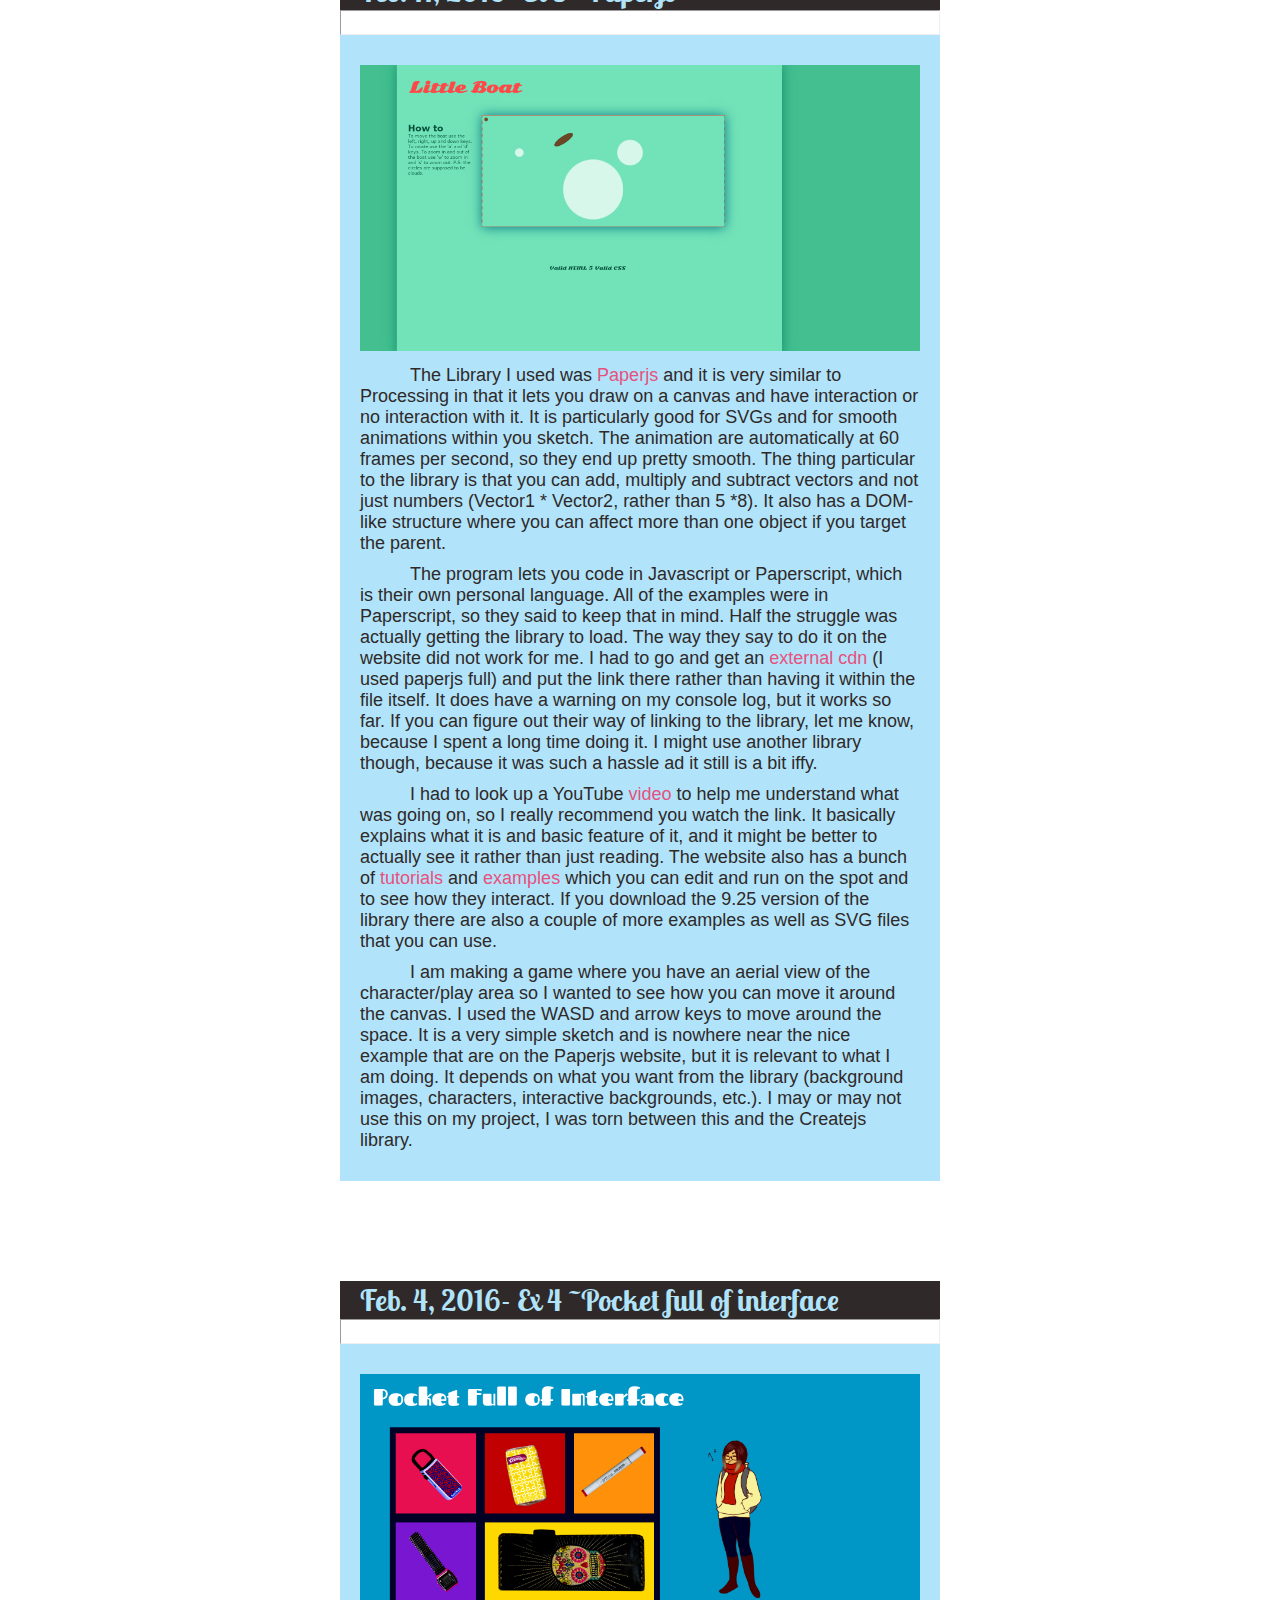
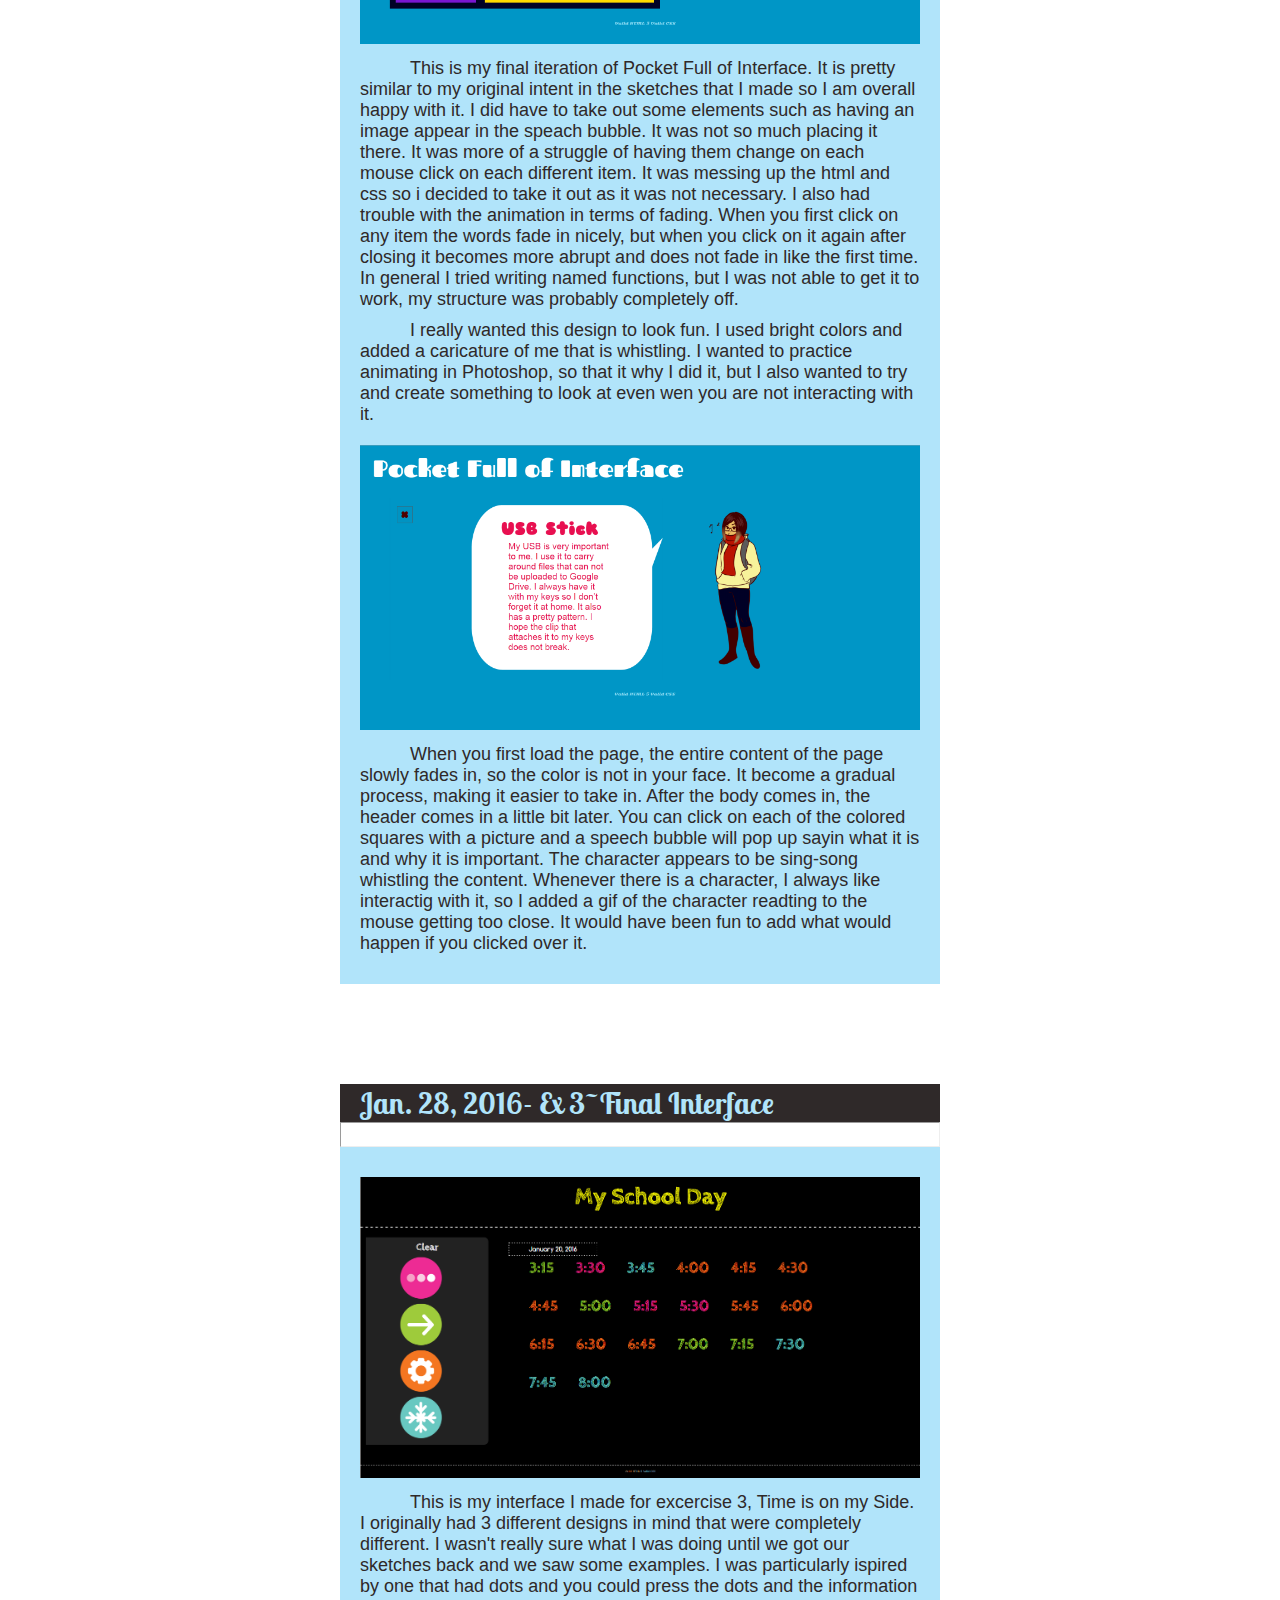
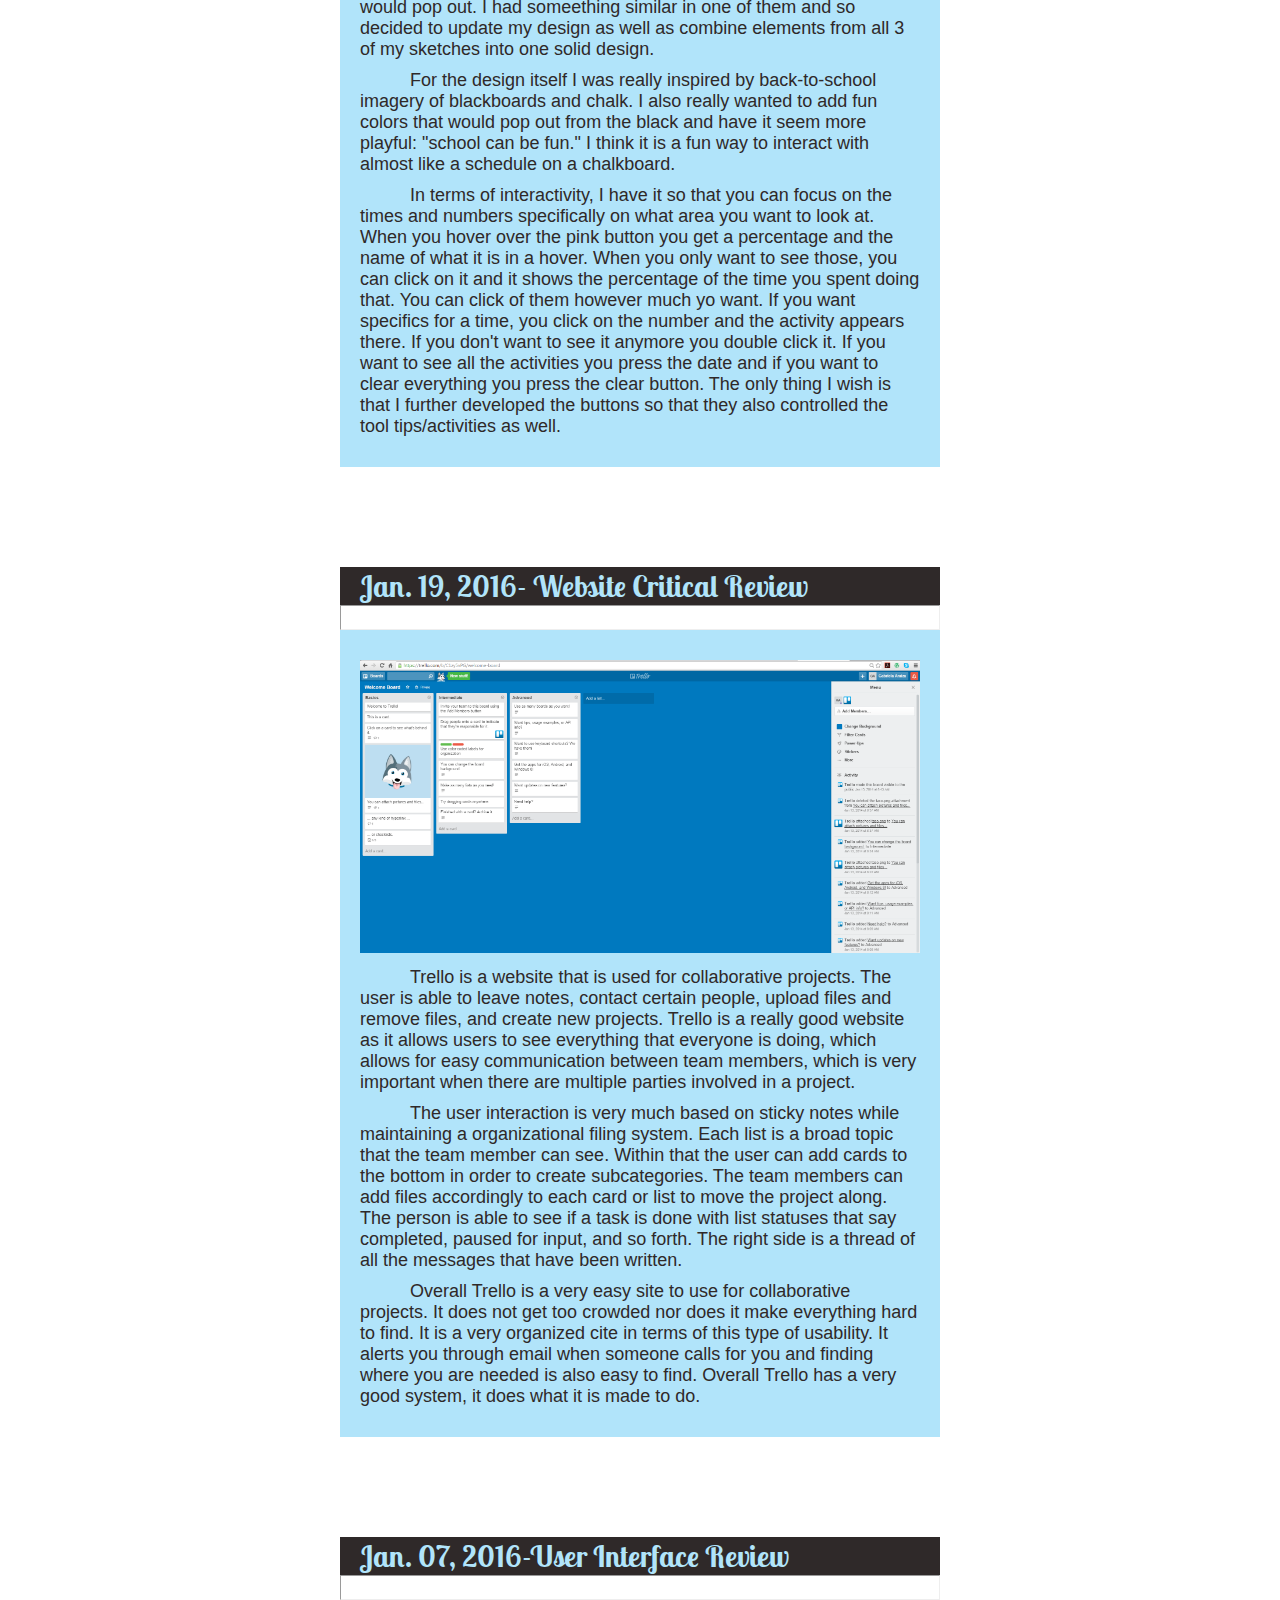
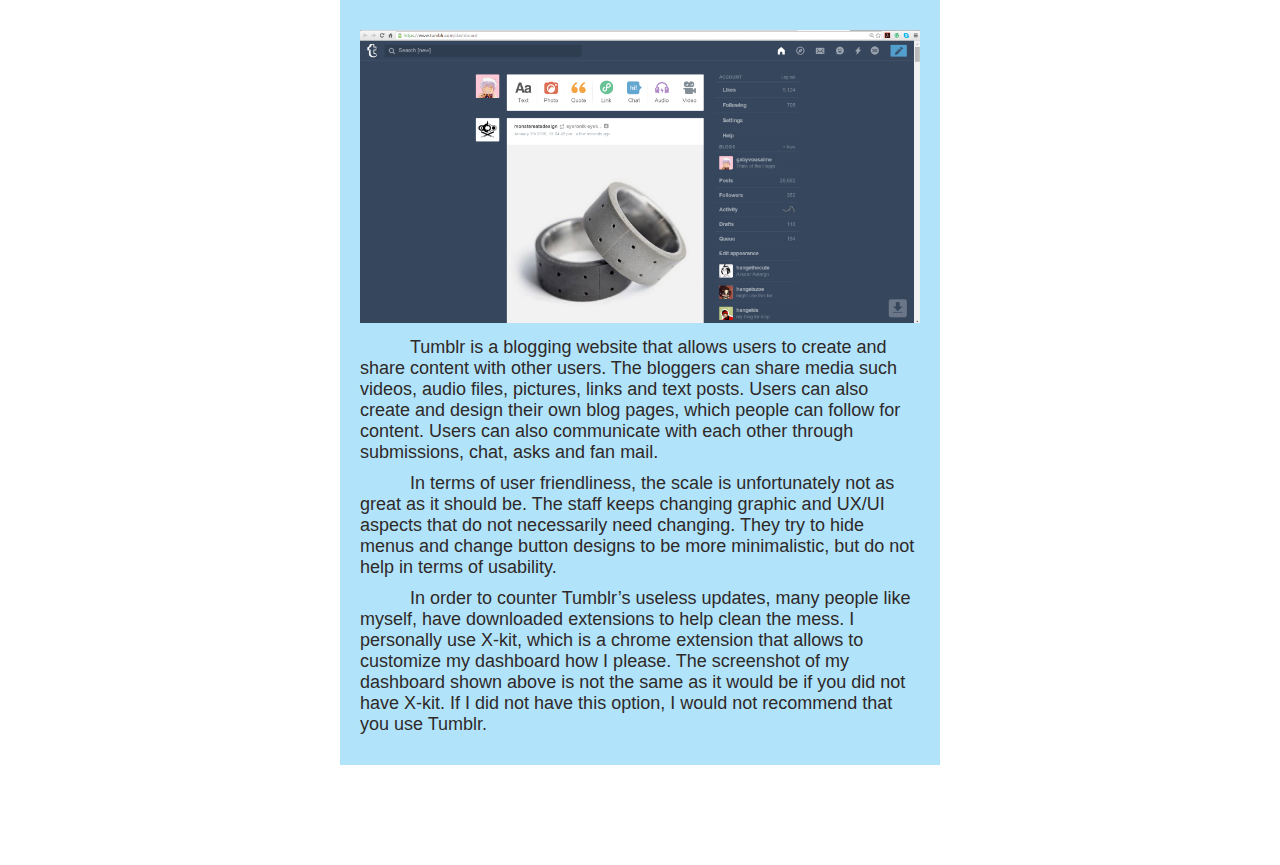
==== commit 73c07470: "add ch 19 paper" ====
--- a/pages/blog.html
+++ b/pages/blog.html
@@ -14,11 +14,28 @@
         </header>
 
         <section>
+            <h3>Mar 3, 2016-UX methods for Agile Dev</h3>
+            <hr>
+
+            <article class="posts">
+
+                <p>
+	This chapter covers the crossover of agile development for software engineering as well as ways in which they both can be integrated. It goes into the process that software developers use to make their products and the pros and cons of that versus UX research. 
+</p>
+                <p>¬The world of software engineering is fast and is constantly changing from time to time. When software development companies have to get a piece of software to a client at a relatively quick pace, the developers have to rely of a creation method called agile development. Agile development, unlike the UX methods mentioned earlier in the book that really delving into knowing your user with user testing, is all about getting code out to the client as soon as possible. An example process is the eXtreme Programming, XP, method the code can be very basic and have a couple of features so that the client gets a basic idea of what is going. There then is the encouragement and option for users of the site to send in feedback and the developers use that feedback, as stories, and release it until another user sends in feedback. It is very unlike the “waterfall” method where you do all the steps separately and iterative where you do it repeatedly, but still has a deep understanding of the overall projects and its goals. The problems with agile development is that it is so fast that it can become messy and does not keep the big picture or overall UX in mind. It can also be unorganized as there is also no documentation of the code and the stories that the developers choose to use. </p>
+              
+                <p>The book says that the key to making agile a more successful is to include a lighter version of UX research within the process while having an expert guiding throughout the process, sort of as a mediator that is between these two different processes. To begin it is useful to make a small upfront analysis (SUFA) of the situation, so you can get a sense of what the needs, emotional impact and context of the users. Everything needs to be quick because the point of agile is so that there are constant releases. Other ways include the Dovetail method of alternating the work activities, between the two groups, prototyping and evaluating the prototype and sending it back into the sprint, having a broad idea of what is needed. Having the UX person also eases the software updates so that the user doesn’t have to learn new interfaces every time (using a style guide also really helps). The chapter basically says that communication between the UX and SE people needs to be solid.</p>
+                
+                <p>An example of a tool that helps ease this quick process of getting stuff out quickly is <a href="https://www.uxpin.com/tour.html
+" target="_blank">UXPin</a>. It is an application that you can pay for and install that lets you do multiple UX steps in the same location. There you can make wireframes, prototypes, sitemaps, and even user testing. The user testing is interesting as it records the person’s facial expressions as well as their interaction movements. </p>
+            </article>
+        </section>
+        <section>
             <h3>Feb. 23, 2016- Paper Prototype 2 Summary</h3>
             <hr>
 
             <article class="posts">
-                <img src="../images/paper-prototype-2.gif" alt="paper prototype 2">
+                <img src="../../project/process/paper-prototype-2.gif" alt="paper prototype 2">
 
                 <p> In this prototype I realizded that thaking out the component of the introduction at the beginnign of starting the game leads to confusion. I took it off in the first place because it could make people impatient, because I genereally get impatient if I play the first level or open the app and it replays over and over. I feel that since it is going to be i the context of a museum it will be easier to bear with. People are not necessarily going to play it on their mobile apps out of boredom, it will be out of curiousity. I also think that since I didn't really put the story in the paper prototype, they got a bit confused about the objective. With the pop out instructions that you see, the person read them and got the objective. They did, however, try to move the actual instructions rather than closing them and playing. Making the distinction between the game and the instructions is important. I think for being a WIP in general The info and levels pages can be changed or not incorporated at this point. It can be something extra. I am still contemplating using "stars" in that instead of points being the main aspect, it could be that you did or did not complete the task.</p>
             </article>
@@ -29,7 +46,7 @@
             <hr>
 
             <article class="posts">
-                <img src="../images/paper-prototype-1-gif.gif" alt="paper prototype 1 gif">
+                <img src="../../project/process/paper-prototype-1-gif.gif" alt="paper prototype 1 gif">
 
                 <p> Overall, I wish I had more time to actually draw out the pages; I was missing a few. But I think it was also good to have it be quick so I could see what I personally thought it was beneficial. It was interesting to see that the person who I was paired up with did not bother to look at instructions, they went right into pressing play on the game. I also noticed I forgot to place some of the screens like the score pages. I also forgot to add a new game button. When I played the “videos” they skipped them and also did not use any tool tips. The person who I was paired up with was also working on a game, so they might already be well versed in these types of games. Or maybe it does not need to be too overly complicated and letting the person figure some stuff out for themselves is not a bad aspect.</p>
 
